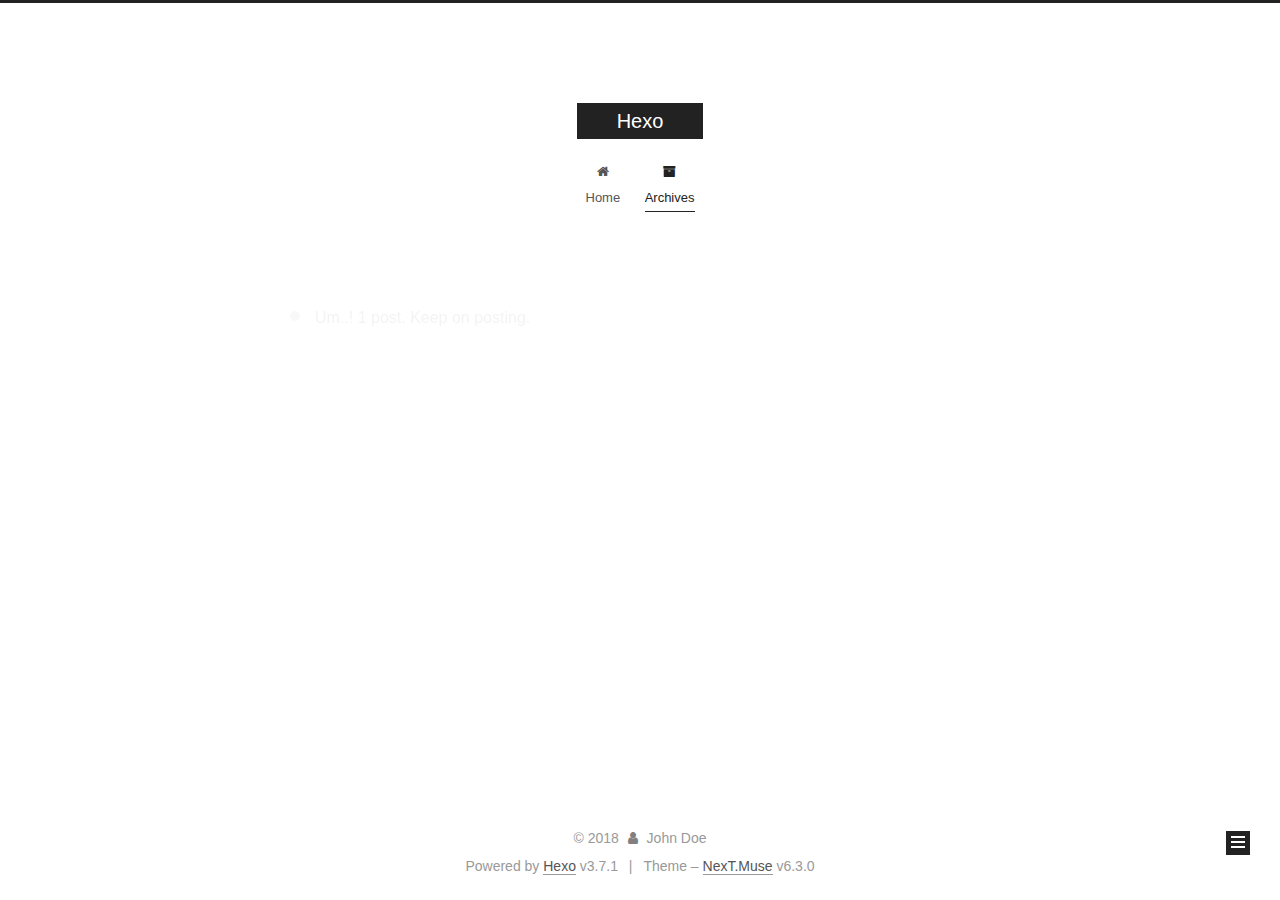
==== archives/index.html @ 9519daa1 "Site updated: 2018-08-04 12:37:20" ====
<!DOCTYPE html>












  


<html class="theme-next muse use-motion" lang="">
<head>
  <meta charset="UTF-8"/>
<meta http-equiv="X-UA-Compatible" content="IE=edge" />
<meta name="viewport" content="width=device-width, initial-scale=1, maximum-scale=2"/>
<meta name="theme-color" content="#222">












<meta http-equiv="Cache-Control" content="no-transform" />
<meta http-equiv="Cache-Control" content="no-siteapp" />






















<link href="/lib/font-awesome/css/font-awesome.min.css?v=4.6.2" rel="stylesheet" type="text/css" />

<link href="/css/main.css?v=6.3.0" rel="stylesheet" type="text/css" />


  <link rel="apple-touch-icon" sizes="180x180" href="/images/apple-touch-icon-next.png?v=6.3.0">


  <link rel="icon" type="image/png" sizes="32x32" href="/images/favicon-32x32-next.png?v=6.3.0">


  <link rel="icon" type="image/png" sizes="16x16" href="/images/favicon-16x16-next.png?v=6.3.0">


  <link rel="mask-icon" href="/images/logo.svg?v=6.3.0" color="#222">









<script type="text/javascript" id="hexo.configurations">
  var NexT = window.NexT || {};
  var CONFIG = {
    root: '/',
    scheme: 'Muse',
    version: '6.3.0',
    sidebar: {"position":"left","display":"post","offset":12,"b2t":false,"scrollpercent":false,"onmobile":false},
    fancybox: false,
    fastclick: false,
    lazyload: false,
    tabs: true,
    motion: {"enable":true,"async":false,"transition":{"post_block":"fadeIn","post_header":"slideDownIn","post_body":"slideDownIn","coll_header":"slideLeftIn","sidebar":"slideUpIn"}},
    algolia: {
      applicationID: '',
      apiKey: '',
      indexName: '',
      hits: {"per_page":10},
      labels: {"input_placeholder":"Search for Posts","hits_empty":"We didn't find any results for the search: ${query}","hits_stats":"${hits} results found in ${time} ms"}
    }
  };
</script>


  




  <meta property="og:type" content="website">
<meta property="og:title" content="Hexo">
<meta property="og:url" content="http://yoursite.com/archives/index.html">
<meta property="og:site_name" content="Hexo">
<meta property="og:locale" content="default">
<meta name="twitter:card" content="summary">
<meta name="twitter:title" content="Hexo">






  <link rel="canonical" href="http://yoursite.com/archives/"/>



<script type="text/javascript" id="page.configurations">
  CONFIG.page = {
    sidebar: "",
  };
</script>

  <title>Archive | Hexo</title>
  









  <noscript>
  <style type="text/css">
    .use-motion .motion-element,
    .use-motion .brand,
    .use-motion .menu-item,
    .sidebar-inner,
    .use-motion .post-block,
    .use-motion .pagination,
    .use-motion .comments,
    .use-motion .post-header,
    .use-motion .post-body,
    .use-motion .collection-title { opacity: initial; }

    .use-motion .logo,
    .use-motion .site-title,
    .use-motion .site-subtitle {
      opacity: initial;
      top: initial;
    }

    .use-motion {
      .logo-line-before i { left: initial; }
      .logo-line-after i { right: initial; }
    }
  </style>
</noscript>

</head>

<body itemscope itemtype="http://schema.org/WebPage" lang="default">

  
  
    
  

  <div class="container sidebar-position-left page-archive">
    <div class="headband"></div>

    <header id="header" class="header" itemscope itemtype="http://schema.org/WPHeader">
      <div class="header-inner"><div class="site-brand-wrapper">
  <div class="site-meta ">
    

    <div class="custom-logo-site-title">
      <a href="/" class="brand" rel="start">
        <span class="logo-line-before"><i></i></span>
        <span class="site-title">Hexo</span>
        <span class="logo-line-after"><i></i></span>
      </a>
    </div>
    
  </div>

  <div class="site-nav-toggle">
    <button aria-label="Toggle navigation bar">
      <span class="btn-bar"></span>
      <span class="btn-bar"></span>
      <span class="btn-bar"></span>
    </button>
  </div>
</div>



<nav class="site-nav">
  
    <ul id="menu" class="menu">
      
        
        
        
          
          <li class="menu-item menu-item-home">
    <a href="/" rel="section">
      <i class="menu-item-icon fa fa-fw fa-home"></i> <br />Home</a>
  </li>
        
        
        
          
          <li class="menu-item menu-item-archives menu-item-active">
    <a href="/archives/" rel="section">
      <i class="menu-item-icon fa fa-fw fa-archive"></i> <br />Archives</a>
  </li>

      
      
    </ul>
  

  
    

    
    
      
      
    
      
      
    
    

  


  

  
</nav>



  



</div>
    </header>

    


    <main id="main" class="main">
      <div class="main-inner">
        <div class="content-wrap">
          
          <div id="content" class="content">
            

  
  
  
  <div class="post-block archive">
    <div id="posts" class="posts-collapse">
      <span class="archive-move-on"></span>

      
      <span class="archive-page-counter">
        
        
        
          
        
        Um..! 1 post. Keep on posting.
      </span>
      

      

        
        
        

        
          
          <div class="collection-title">
            <h1 class="archive-year" id="archive-year-2018">2018</h1>
          </div>
        
        

        

  <article class="post post-type-normal" itemscope itemtype="http://schema.org/Article">
    <header class="post-header">

      <h2 class="post-title">
        
            <a class="post-title-link" href="/2018/08/04/hello-world/" itemprop="url">
              
                <span itemprop="name">Hello World</span>
              
            </a>
        
      </h2>

      <div class="post-meta">
        <time class="post-time" itemprop="dateCreated"
              datetime="2018-08-04T12:07:26+08:00"
              content="2018-08-04" >
          08-04
        </time>
      </div>

    </header>
  </article>



      

    </div>
  </div>
  
  
  

  



          </div>
          

        </div>
        
          
  
  <div class="sidebar-toggle">
    <div class="sidebar-toggle-line-wrap">
      <span class="sidebar-toggle-line sidebar-toggle-line-first"></span>
      <span class="sidebar-toggle-line sidebar-toggle-line-middle"></span>
      <span class="sidebar-toggle-line sidebar-toggle-line-last"></span>
    </div>
  </div>

  <aside id="sidebar" class="sidebar">
    
    <div class="sidebar-inner">

      

      

      <section class="site-overview-wrap sidebar-panel sidebar-panel-active">
        <div class="site-overview">
          <div class="site-author motion-element" itemprop="author" itemscope itemtype="http://schema.org/Person">
            
              <p class="site-author-name" itemprop="name">John Doe</p>
              <p class="site-description motion-element" itemprop="description"></p>
          </div>

          
            <nav class="site-state motion-element">
              
                <div class="site-state-item site-state-posts">
                
                  <a href="/archives/">
                
                    <span class="site-state-item-count">1</span>
                    <span class="site-state-item-name">posts</span>
                  </a>
                </div>
              

              

              
            </nav>
          

          

          

          
          

          
          

          
            
          
          

        </div>
      </section>

      

      

    </div>
  </aside>


        
      </div>
    </main>

    <footer id="footer" class="footer">
      <div class="footer-inner">
        <div class="copyright">&copy; <span itemprop="copyrightYear">2018</span>
  <span class="with-love" id="animate">
    <i class="fa fa-user"></i>
  </span>
  <span class="author" itemprop="copyrightHolder">John Doe</span>

  

  
</div>




  <div class="powered-by">Powered by <a class="theme-link" target="_blank" href="https://hexo.io">Hexo</a> v3.7.1</div>



  <span class="post-meta-divider">|</span>



  <div class="theme-info">Theme – <a class="theme-link" target="_blank" href="https://theme-next.org">NexT.Muse</a> v6.3.0</div>




        








        
      </div>
    </footer>

    
      <div class="back-to-top">
        <i class="fa fa-arrow-up"></i>
        
      </div>
    

    
	
    

    
  </div>

  

<script type="text/javascript">
  if (Object.prototype.toString.call(window.Promise) !== '[object Function]') {
    window.Promise = null;
  }
</script>


























  
  
    <script type="text/javascript" src="/lib/jquery/index.js?v=2.1.3"></script>
  

  
  
    <script type="text/javascript" src="/lib/velocity/velocity.min.js?v=1.2.1"></script>
  

  
  
    <script type="text/javascript" src="/lib/velocity/velocity.ui.min.js?v=1.2.1"></script>
  


  


  <script type="text/javascript" src="/js/src/utils.js?v=6.3.0"></script>

  <script type="text/javascript" src="/js/src/motion.js?v=6.3.0"></script>



  
  

  

  


  <script type="text/javascript" src="/js/src/bootstrap.js?v=6.3.0"></script>



  



  










  





  

  

  

  

  
  

  

  

  

  

  

</body>
</html>
---- css/main.css ----
/* normalize.css v3.0.2 | MIT License | git.io/normalize */
html {
  font-family: sans-serif; /* 1 */
  -ms-text-size-adjust: 100%; /* 2 */
  -webkit-text-size-adjust: 100%; /* 2 */
}
body {
  margin: 0;
}
article,
aside,
details,
figcaption,
figure,
footer,
header,
hgroup,
main,
menu,
nav,
section,
summary {
  display: block;
}
audio,
canvas,
progress,
video {
  display: inline-block; /* 1 */
  vertical-align: baseline; /* 2 */
}
audio:not([controls]) {
  display: none;
  height: 0;
}
[hidden],
template {
  display: none;
}
a {
  background-color: transparent;
}
a:active,
a:hover {
  outline: 0;
}
abbr[title] {
  border-bottom: 1px dotted;
}
b,
strong {
  font-weight: bold;
}
dfn {
  font-style: italic;
}
h1 {
  font-size: 2em;
  margin: 0.67em 0;
}
mark {
  background: #ff0;
  color: #000;
}
small {
  font-size: 80%;
}
sub,
sup {
  font-size: 75%;
  line-height: 0;
  position: relative;
  vertical-align: baseline;
}
sup {
  top: -0.5em;
}
sub {
  bottom: -0.25em;
}
img {
  border: 0;
}
svg:not(:root) {
  overflow: hidden;
}
figure {
  margin: 1em 40px;
}
hr {
  -moz-box-sizing: content-box;
  box-sizing: content-box;
  height: 0;
}
pre {
  overflow: auto;
}
code,
kbd,
pre,
samp {
  font-family: monospace, monospace;
  font-size: 1em;
}
button,
input,
optgroup,
select,
textarea {
  color: inherit; /* 1 */
  font: inherit; /* 2 */
  margin: 0; /* 3 */
}
button {
  overflow: visible;
}
button,
select {
  text-transform: none;
}
button,
html input[type="button"],
input[type="reset"],
input[type="submit"] {
  -webkit-appearance: button; /* 2 */
  cursor: pointer; /* 3 */
}
button[disabled],
html input[disabled] {
  cursor: default;
}
button::-moz-focus-inner,
input::-moz-focus-inner {
  border: 0;
  padding: 0;
}
input {
  line-height: normal;
}
input[type="checkbox"],
input[type="radio"] {
  box-sizing: border-box; /* 1 */
  padding: 0; /* 2 */
}
input[type="number"]::-webkit-inner-spin-button,
input[type="number"]::-webkit-outer-spin-button {
  height: auto;
}
input[type="search"] {
  -webkit-appearance: textfield; /* 1 */
  -moz-box-sizing: content-box;
  -webkit-box-sizing: content-box; /* 2 */
  box-sizing: content-box;
}
input[type="search"]::-webkit-search-cancel-button,
input[type="search"]::-webkit-search-decoration {
  -webkit-appearance: none;
}
fieldset {
  border: 1px solid #c0c0c0;
  margin: 0 2px;
  padding: 0.35em 0.625em 0.75em;
}
legend {
  border: 0; /* 1 */
  padding: 0; /* 2 */
}
textarea {
  overflow: auto;
}
optgroup {
  font-weight: bold;
}
table {
  border-collapse: collapse;
  border-spacing: 0;
}
td,
th {
  padding: 0;
}
::selection {
  background: #262a30;
  color: #fff;
}
body {
  position: relative;
  font-family: 'Lato', "PingFang SC", "Microsoft YaHei", sans-serif;
  font-size: 14px;
  line-height: 2;
  color: #555;
  background: #fff;
}
@media (max-width: 767px) {
  body {
    padding-right: 0 !important;
  }
}
@media (min-width: 768px) and (max-width: 991px) {
  body {
    padding-right: 0 !important;
  }
}
@media (min-width: 1200px) {
  body {
    font-size: 16px;
  }
}
h1,
h2,
h3,
h4,
h5,
h6 {
  margin: 0;
  padding: 0;
  font-weight: bold;
  line-height: 1.5;
  font-family: 'Lato', "PingFang SC", "Microsoft YaHei", sans-serif;
}
h1,
h2,
h3,
h4,
h5,
h6 {
  margin: 20px 0 15px;
}
h1 {
  font-size: 22px;
}
@media (max-width: 767px) {
  h1 {
    font-size: 18px;
  }
}
h2 {
  font-size: 20px;
}
@media (max-width: 767px) {
  h2 {
    font-size: 16px;
  }
}
h3 {
  font-size: 18px;
}
@media (max-width: 767px) {
  h3 {
    font-size: 14px;
  }
}
h4 {
  font-size: 16px;
}
@media (max-width: 767px) {
  h4 {
    font-size: 12px;
  }
}
h5 {
  font-size: 14px;
}
@media (max-width: 767px) {
  h5 {
    font-size: 10px;
  }
}
h6 {
  font-size: 12px;
}
@media (max-width: 767px) {
  h6 {
    font-size: 8px;
  }
}
p {
  margin: 0 0 20px 0;
}
a {
  color: #555;
  text-decoration: none;
  outline: none;
  border-bottom: 1px solid #999;
  word-wrap: break-word;
}
a:hover {
  color: #222;
  border-bottom-color: #222;
}
blockquote {
  margin: 0;
  padding: 0;
}
img {
  display: block;
  margin: auto;
  max-width: 100%;
  height: auto;
}
hr {
  margin: 40px 0;
  height: 3px;
  border: none;
  background-color: #ddd;
  background-image: repeating-linear-gradient(-45deg, #fff, #fff 4px, transparent 4px, transparent 8px);
}
blockquote {
  padding: 0 15px;
  color: #666;
  border-left: 4px solid #ddd;
}
blockquote cite::before {
  content: "-";
  padding: 0 5px;
}
dt {
  font-weight: 700;
}
dd {
  margin: 0;
  padding: 0;
}
kbd {
  border: 1px solid #ccc;
  border-radius: 0.2em;
  box-shadow: 0.1em 0.1em 0.2em rgba(0,0,0,0.1);
  background-color: #f9f9f9;
  font-family: inherit;
  background-image: -webkit-linear-gradient(top, #eee, #fff, #eee);
  padding: 0.1em 0.3em;
  white-space: nowrap;
}
.text-left {
  text-align: left;
}
.text-center {
  text-align: center;
}
.text-right {
  text-align: right;
}
.text-justify {
  text-align: justify;
}
.text-nowrap {
  white-space: nowrap;
}
.text-lowercase {
  text-transform: lowercase;
}
.text-uppercase {
  text-transform: uppercase;
}
.text-capitalize {
  text-transform: capitalize;
}
.center-block {
  display: block;
  margin-left: auto;
  margin-right: auto;
}
.clearfix:before,
.clearfix:after {
  content: " ";
  display: table;
}
.clearfix:after {
  clear: both;
}
.pullquote {
  width: 45%;
}
.pullquote.left {
  float: left;
  margin-left: 5px;
  margin-right: 10px;
}
.pullquote.right {
  float: right;
  margin-left: 10px;
  margin-right: 5px;
}
.affix.affix.affix {
  position: fixed;
}
.translation {
  margin-top: -20px;
  font-size: 14px;
  color: #999;
}
.scrollbar-measure {
  width: 100px;
  height: 100px;
  overflow: scroll;
  position: absolute;
  top: -9999px;
}
.use-motion .motion-element {
  opacity: 0;
}
table {
  margin: 20px 0;
  width: 100%;
  border-collapse: collapse;
  border-spacing: 0;
  border: 1px solid #ddd;
  font-size: 14px;
  word-wrap: break-all;
}
table>tbody>tr:nth-of-type(odd) {
  background-color: #f9f9f9;
}
table>tbody>tr:hover {
  background-color: #f5f5f5;
}
caption,
th,
td {
  padding: 8px;
  text-align: left;
  vertical-align: middle;
  font-weight: normal;
}
th,
td {
  border-bottom: 3px solid #ddd;
  border-right: 1px solid #eee;
}
th {
  padding-bottom: 10px;
  font-weight: 700;
}
td {
  border-bottom-width: 1px;
}
html,
body {
  height: 100%;
}
.container {
  position: relative;
  min-height: 100%;
}
.header-inner {
  margin: 0 auto;
  padding: 100px 0 70px;
  width: 700px;
}
@media (min-width: 1200px) {
  .container .header-inner {
    width: 800px;
  }
}
@media (min-width: 1600px) {
  .container .header-inner {
    width: 900px;
  }
}
.main {
  padding-bottom: 150px;
}
.main-inner {
  margin: 0 auto;
  width: 700px;
}
@media (min-width: 1200px) {
  .container .main-inner {
    width: 800px;
  }
}
@media (min-width: 1600px) {
  .container .main-inner {
    width: 900px;
  }
}
.footer {
  position: absolute;
  left: 0;
  bottom: 0;
  width: 100%;
  min-height: 50px;
}
.footer-inner {
  box-sizing: border-box;
  margin: 20px auto;
  width: 700px;
}
@media (min-width: 1200px) {
  .container .footer-inner {
    width: 800px;
  }
}
@media (min-width: 1600px) {
  .container .footer-inner {
    width: 900px;
  }
}
pre,
.highlight {
  overflow: auto;
  margin: 20px 0;
  padding: 0;
  font-size: 14px;
  color: #4d4d4c;
  background: #f7f7f7;
  line-height: 1.6;
}
pre,
code {
  font-family: consolas, Menlo, "PingFang SC", "Microsoft YaHei", monospace;
}
code {
  padding: 2px 4px;
  word-wrap: break-word;
  color: #555;
  background: #eee;
  border-radius: 3px;
  font-size: 14px;
}
pre {
  padding: 10px;
}
pre code {
  padding: 0;
  color: #4d4d4c;
  background: none;
  text-shadow: none;
}
.highlight {
  border-radius: 1px;
}
.highlight pre {
  border: none;
  margin: 0;
  padding: 10px 0;
}
.highlight table {
  margin: 0;
  width: auto;
  border: none;
}
.highlight td {
  border: none;
  padding: 0;
}
.highlight figcaption {
  font-size: 1em;
  color: #4d4d4c;
  line-height: 1em;
  margin-bottom: 1em;
  margin: 0em;
  padding: 0.5em;
  background: #eee;
  border-bottom: 1px solid #e9e9e9;
}
.highlight figcaption:before,
.highlight figcaption:after {
  content: " ";
  display: table;
}
.highlight figcaption:after {
  clear: both;
}
.highlight figcaption a {
  float: right;
  color: #4d4d4c;
}
.highlight figcaption a:hover {
  border-bottom-color: #4d4d4c;
}
.highlight .gutter pre {
  padding-left: 10px;
  padding-right: 10px;
  color: #869194;
  text-align: right;
  background-color: #eff2f3;
}
.highlight .code pre {
  width: 100%;
  padding-left: 10px;
  padding-right: 10px;
  background-color: #f7f7f7;
}
.highlight .line {
  height: 20px;
}
.gutter {
  -webkit-user-select: none;
  -moz-user-select: none;
  -ms-user-select: none;
  user-select: none;
}
.gist table {
  width: auto;
}
.gist table td {
  border: none;
}
pre .deletion {
  background: #fdd;
}
pre .addition {
  background: #dfd;
}
pre .meta {
  color: #8959a8;
}
pre .comment {
  color: #8e908c;
}
pre .variable,
pre .attribute,
pre .tag,
pre .regexp,
pre .ruby .constant,
pre .xml .tag .title,
pre .xml .pi,
pre .xml .doctype,
pre .html .doctype,
pre .css .id,
pre .css .class,
pre .css .pseudo {
  color: #c82829;
}
pre .number,
pre .preprocessor,
pre .built_in,
pre .literal,
pre .params,
pre .constant,
pre .command {
  color: #f5871f;
}
pre .ruby .class .title,
pre .css .rules .attribute,
pre .string,
pre .value,
pre .inheritance,
pre .header,
pre .ruby .symbol,
pre .xml .cdata,
pre .special,
pre .number,
pre .formula {
  color: #718c00;
}
pre .title,
pre .css .hexcolor {
  color: #3e999f;
}
pre .function,
pre .python .decorator,
pre .python .title,
pre .ruby .function .title,
pre .ruby .title .keyword,
pre .perl .sub,
pre .javascript .title,
pre .coffeescript .title {
  color: #4271ae;
}
pre .keyword,
pre .javascript .function {
  color: #8959a8;
}
.posts-expand .post-body img.full-image {
  border: none;
}
.blockquote-center,
.page-home .post-type-quote blockquote,
.page-post-detail .post-type-quote blockquote {
  position: relative;
  margin: 40px 0;
  padding: 0;
  border-left: none;
  text-align: center;
}
.blockquote-center::before,
.page-home .post-type-quote blockquote::before,
.page-post-detail .post-type-quote blockquote::before,
.blockquote-center::after,
.page-home .post-type-quote blockquote::after,
.page-post-detail .post-type-quote blockquote::after {
  position: absolute;
  content: ' ';
  display: block;
  width: 100%;
  height: 24px;
  opacity: 0.2;
  background-repeat: no-repeat;
  background-position: 0 -6px;
  background-size: 22px 22px;
}
.blockquote-center::before,
.page-home .post-type-quote blockquote::before,
.page-post-detail .post-type-quote blockquote::before {
  top: -20px;
  background-image: url("../images/quote-l.svg");
  border-top: 1px solid #ccc;
}
.blockquote-center::after,
.page-home .post-type-quote blockquote::after,
.page-post-detail .post-type-quote blockquote::after {
  bottom: -20px;
  background-image: url("../images/quote-r.svg");
  border-bottom: 1px solid #ccc;
  background-position: 100% 8px;
}
.blockquote-center p,
.page-home .post-type-quote blockquote p,
.page-post-detail .post-type-quote blockquote p,
.blockquote-center div,
.page-home .post-type-quote blockquote div,
.page-post-detail .post-type-quote blockquote div {
  text-align: center;
}
.post .post-body .group-picture img {
  box-sizing: border-box;
  padding: 0 3px;
  border: none;
}
.post .group-picture-row {
  overflow: hidden;
  margin-top: 6px;
}
.post .group-picture-row:first-child {
  margin-top: 0;
}
.post .group-picture-column {
  float: left;
}
.page-post-detail .post-body .group-picture-column {
  float: none;
  margin-top: 10px;
  width: auto !important;
}
.page-post-detail .post-body .group-picture-column img {
  margin: 0 auto;
}
.page-archive .group-picture-container {
  overflow: hidden;
}
.page-archive .group-picture-row {
  float: left;
}
.page-archive .group-picture-row:first-child {
  margin-top: 6px;
}
.page-archive .group-picture-column {
  max-width: 150px;
  max-height: 150px;
}
.post-body .note {
  position: relative;
  padding: 15px;
  margin-bottom: 20px;
  border: 1px solid #eee;
  border-left-width: 5px;
  border-radius: 3px;
}
.post-body .note h2,
.post-body .note h3,
.post-body .note h4,
.post-body .note h5,
.post-body .note h6 {
  margin-top: 0;
  margin-bottom: 0;
  border-bottom: initial;
  padding-top: 0 !important;
}
.post-body .note p:first-child,
.post-body .note ul:first-child,
.post-body .note ol:first-child,
.post-body .note table:first-child,
.post-body .note pre:first-child,
.post-body .note blockquote:first-child {
  margin-top: 0;
}
.post-body .note p:last-child,
.post-body .note ul:last-child,
.post-body .note ol:last-child,
.post-body .note table:last-child,
.post-body .note pre:last-child,
.post-body .note blockquote:last-child {
  margin-bottom: 0;
}
.post-body .note.default {
  border-left-color: #777;
}
.post-body .note.default h2,
.post-body .note.default h3,
.post-body .note.default h4,
.post-body .note.default h5,
.post-body .note.default h6 {
  color: #777;
}
.post-body .note.primary {
  border-left-color: #6f42c1;
}
.post-body .note.primary h2,
.post-body .note.primary h3,
.post-body .note.primary h4,
.post-body .note.primary h5,
.post-body .note.primary h6 {
  color: #6f42c1;
}
.post-body .note.info {
  border-left-color: #428bca;
}
.post-body .note.info h2,
.post-body .note.info h3,
.post-body .note.info h4,
.post-body .note.info h5,
.post-body .note.info h6 {
  color: #428bca;
}
.post-body .note.success {
  border-left-color: #5cb85c;
}
.post-body .note.success h2,
.post-body .note.success h3,
.post-body .note.success h4,
.post-body .note.success h5,
.post-body .note.success h6 {
  color: #5cb85c;
}
.post-body .note.warning {
  border-left-color: #f0ad4e;
}
.post-body .note.warning h2,
.post-body .note.warning h3,
.post-body .note.warning h4,
.post-body .note.warning h5,
.post-body .note.warning h6 {
  color: #f0ad4e;
}
.post-body .note.danger {
  border-left-color: #d9534f;
}
.post-body .note.danger h2,
.post-body .note.danger h3,
.post-body .note.danger h4,
.post-body .note.danger h5,
.post-body .note.danger h6 {
  color: #d9534f;
}
.post-body .label {
  display: inline;
  padding: 0 2px;
  white-space: nowrap;
}
.post-body .label.default {
  background-color: #f0f0f0;
}
.post-body .label.primary {
  background-color: #efe6f7;
}
.post-body .label.info {
  background-color: #e5f2f8;
}
.post-body .label.success {
  background-color: #e7f4e9;
}
.post-body .label.warning {
  background-color: #fcf6e1;
}
.post-body .label.danger {
  background-color: #fae8eb;
}
.post-body .tabs {
  position: relative;
  display: block;
  margin-bottom: 20px;
  padding-top: 10px;
}
.post-body .tabs ul.nav-tabs {
  margin: 0;
  padding: 0;
  display: flex;
  margin-bottom: -1px;
}
@media (max-width: 413px) {
  .post-body .tabs ul.nav-tabs {
    display: block;
    margin-bottom: 5px;
  }
}
.post-body .tabs ul.nav-tabs li.tab {
  list-style-type: none !important;
  margin: 0 0.25em 0 0;
  border-top: 3px solid transparent;
  border-left: 1px solid transparent;
  border-right: 1px solid transparent;
}
@media (max-width: 413px) {
  .post-body .tabs ul.nav-tabs li.tab {
    margin: initial;
    border-top: 1px solid transparent;
    border-left: 3px solid transparent;
    border-right: 1px solid transparent;
    border-bottom: 1px solid transparent;
  }
}
.post-body .tabs ul.nav-tabs li.tab a {
  outline: 0;
  border-bottom: initial;
  display: block;
  line-height: 1.8em;
  padding: 0.25em 0.75em;
  transition-duration: 0.2s;
  transition-timing-function: ease-out;
  transition-delay: 0s;
}
.post-body .tabs ul.nav-tabs li.tab a i {
  width: 1.285714285714286em;
}
.post-body .tabs ul.nav-tabs li.tab.active {
  border-top: 3px solid #fc6423;
  border-left: 1px solid #ddd;
  border-right: 1px solid #ddd;
  background-color: #fff;
}
@media (max-width: 413px) {
  .post-body .tabs ul.nav-tabs li.tab.active {
    border-top: 1px solid #ddd;
    border-left: 3px solid #fc6423;
    border-right: 1px solid #ddd;
    border-bottom: 1px solid #ddd;
  }
}
.post-body .tabs ul.nav-tabs li.tab.active a {
  cursor: default;
  color: #555;
}
.post-body .tabs .tab-content {
  background-color: #fff;
}
.post-body .tabs .tab-content .tab-pane {
  border: 1px solid #ddd;
  padding: 20px 20px 0 20px;
}
.post-body .tabs .tab-content .tab-pane:not(.active) {
  display: none !important;
}
.post-body .tabs .tab-content .tab-pane.active {
  display: block !important;
}
.btn {
  display: inline-block;
  padding: 0 20px;
  font-size: 14px;
  color: #fff;
  background: #222;
  border: 2px solid #222;
  text-decoration: none;
  border-radius: 0;
  transition-property: background-color;
  transition-duration: 0.2s;
  transition-timing-function: ease-in-out;
  transition-delay: 0s;
  line-height: 2;
}
.btn:hover {
  border-color: #222;
  color: #222;
  background: #fff;
}
.btn +.btn {
  margin: 0 0 8px 8px;
}
.btn .fa-fw {
  width: 1.285714285714286em;
  text-align: left;
}
.btn-bar {
  display: block;
  width: 22px;
  height: 2px;
  background: #555;
  border-radius: 1px;
}
.btn-bar+.btn-bar {
  margin-top: 4px;
}
.pagination {
  margin: 120px 0 40px;
  text-align: center;
  border-top: 1px solid #eee;
}
.page-number-basic,
.pagination .prev,
.pagination .next,
.pagination .page-number,
.pagination .space {
  display: inline-block;
  position: relative;
  top: -1px;
  margin: 0 10px;
  padding: 0 11px;
}
@media (max-width: 767px) {
  .page-number-basic,
  .pagination .prev,
  .pagination .next,
  .pagination .page-number,
  .pagination .space {
    margin: 0 5px;
  }
}
.pagination .prev,
.pagination .next,
.pagination .page-number {
  border-bottom: 0;
  border-top: 1px solid #eee;
  transition-property: border-color;
  transition-duration: 0.2s;
  transition-timing-function: ease-in-out;
  transition-delay: 0s;
}
.pagination .prev:hover,
.pagination .next:hover,
.pagination .page-number:hover {
  border-top-color: #222;
}
.pagination .space {
  padding: 0;
  margin: 0;
}
.pagination .prev {
  margin-left: 0;
}
.pagination .next {
  margin-right: 0;
}
.pagination .page-number.current {
  color: #fff;
  background: #ccc;
  border-top-color: #ccc;
}
@media (max-width: 767px) {
  .pagination {
    border-top: none;
  }
  .pagination .prev,
  .pagination .next,
  .pagination .page-number {
    margin-bottom: 10px;
    border-top: 0;
    border-bottom: 1px solid #eee;
    padding: 0 10px;
  }
  .pagination .prev:hover,
  .pagination .next:hover,
  .pagination .page-number:hover {
    border-bottom-color: #222;
  }
}
.comments {
  margin: 60px 20px 0;
}
.tag-cloud {
  text-align: center;
}
.tag-cloud a {
  display: inline-block;
  margin: 10px;
}
.back-to-top {
  box-sizing: border-box;
  position: fixed;
  bottom: -100px;
  right: 30px;
  z-index: 1050;
  padding: 0 6px;
  width: 24px;
  background: #222;
  font-size: 12px;
  opacity: 1;
  color: #fff;
  cursor: pointer;
  text-align: center;
  -webkit-transform: translateZ(0);
  transition-property: bottom;
  transition-duration: 0.2s;
  transition-timing-function: ease-in-out;
  transition-delay: 0s;
}
@media (min-width: 768px) and (max-width: 991px) {
  .back-to-top {
    display: none !important;
  }
}
@media (max-width: 767px) {
  .back-to-top {
    display: none !important;
  }
}
.back-to-top.back-to-top-on {
  bottom: 19px;
}
.header {
  background: transparent;
}
.header-inner {
  position: relative;
}
.headband {
  height: 3px;
  background: #222;
}
.site-meta {
  margin: 0;
  text-align: center;
}
@media (max-width: 767px) {
  .site-meta {
    text-align: center;
  }
}
.brand {
  position: relative;
  display: inline-block;
  padding: 0 40px;
  color: #fff;
  background: #222;
  border-bottom: none;
}
.brand:hover {
  color: #fff;
}
.logo {
  display: inline-block;
  margin-right: 5px;
  line-height: 36px;
  vertical-align: top;
}
.site-title {
  display: inline-block;
  vertical-align: top;
  line-height: 36px;
  font-size: 20px;
  font-weight: normal;
  font-family: 'Lato', "PingFang SC", "Microsoft YaHei", sans-serif;
}
.site-subtitle {
  margin-top: 10px;
  font-size: 13px;
  color: #999;
}
.use-motion .brand {
  opacity: 0;
}
.use-motion .logo,
.use-motion .site-title,
.use-motion .site-subtitle {
  opacity: 0;
  position: relative;
  top: -10px;
}
.site-nav-toggle {
  display: none;
  position: absolute;
  top: 10px;
  left: 10px;
}
@media (max-width: 767px) {
  .site-nav-toggle {
    display: block;
  }
}
.site-nav-toggle button {
  margin-top: 2px;
  padding: 9px 10px;
  background: transparent;
  border: none;
}
@media (max-width: 767px) {
  .site-nav {
    display: none;
    margin: 0 -10px;
    padding: 0 10px;
    clear: both;
    border-top: 1px solid #ddd;
  }
}
@media (min-width: 768px) and (max-width: 991px) {
  .site-nav {
    display: block !important;
  }
}
@media (min-width: 992px) {
  .site-nav {
    display: block !important;
  }
}
.menu {
  margin-top: 20px;
  padding-left: 0;
  text-align: center;
}
.menu .menu-item {
  display: inline-block;
  margin: 0 10px;
  list-style: none;
}
@media screen and (max-width: 767px) {
  .menu .menu-item {
    margin-top: 10px;
  }
}
.menu .menu-item a {
  display: block;
  font-size: 13px;
  line-height: inherit;
  border-bottom: 1px solid transparent;
  transition-property: border-color;
  transition-duration: 0.2s;
  transition-timing-function: ease-in-out;
  transition-delay: 0s;
}
.menu .menu-item a:hover {
  border-bottom-color: #222;
}
.menu .menu-item .fa {
  margin-right: 5px;
}
.use-motion .menu-item {
  opacity: 0;
}
.post-body {
  font-family: 'Lato', "PingFang SC", "Microsoft YaHei", sans-serif;
}
@media (max-width: 767px) {
  .post-body {
    word-break: break-word;
  }
}
.post-body .fancybox img {
  display: block !important;
  margin: 0 auto;
  cursor: pointer;
  cursor: zoom-in;
  cursor: -webkit-zoom-in;
}
.post-body .image-caption,
.post-body .figure .caption {
  margin: -20px auto 15px;
  text-align: center;
  font-size: 14px;
  color: #999;
  font-weight: bold;
  line-height: 1;
}
.post-sticky-flag {
  display: inline-block;
  font-size: 16px;
  -ms-transform: rotate(30deg);
  -webkit-transform: rotate(30deg);
  -moz-transform: rotate(30deg);
  -ms-transform: rotate(30deg);
  -o-transform: rotate(30deg);
  transform: rotate(30deg);
}
.use-motion .post-block,
.use-motion .pagination,
.use-motion .comments {
  opacity: 0;
}
.use-motion .post-header {
  opacity: 0;
}
.use-motion .post-body {
  opacity: 0;
}
.use-motion .collection-title {
  opacity: 0;
}
.posts-expand {
  padding-top: 40px;
}
@media (max-width: 767px) {
  .posts-expand {
    margin: 0 20px;
  }
  .post-body pre .gutter pre {
    padding-right: 10px;
  }
  .post-body .highlight {
    margin-left: 0px;
    margin-right: 0px;
    padding: 0;
  }
  .post-body .highlight .gutter pre {
    padding-right: 10px;
  }
}
@media (min-width: 992px) {
  .posts-expand .post-body {
    text-align: justify;
  }
}
.posts-expand .post-body h2,
.posts-expand .post-body h3,
.posts-expand .post-body h4,
.posts-expand .post-body h5,
.posts-expand .post-body h6 {
  padding-top: 10px;
}
.posts-expand .post-body h2 .header-anchor,
.posts-expand .post-body h3 .header-anchor,
.posts-expand .post-body h4 .header-anchor,
.posts-expand .post-body h5 .header-anchor,
.posts-expand .post-body h6 .header-anchor {
  float: right;
  margin-left: 10px;
  color: #ccc;
  border-bottom-style: none;
  visibility: hidden;
}
.posts-expand .post-body h2 .header-anchor:hover,
.posts-expand .post-body h3 .header-anchor:hover,
.posts-expand .post-body h4 .header-anchor:hover,
.posts-expand .post-body h5 .header-anchor:hover,
.posts-expand .post-body h6 .header-anchor:hover {
  color: inherit;
}
.posts-expand .post-body h2:hover .header-anchor,
.posts-expand .post-body h3:hover .header-anchor,
.posts-expand .post-body h4:hover .header-anchor,
.posts-expand .post-body h5:hover .header-anchor,
.posts-expand .post-body h6:hover .header-anchor {
  visibility: visible;
}
.posts-expand .post-body ul li {
  list-style: circle;
}
.posts-expand .post-body img {
  box-sizing: border-box;
  margin: auto;
  padding: 3px;
  border: 1px solid #ddd;
}
.posts-expand .post-body .fancybox img {
  margin: 0 auto 25px;
}
.posts-expand .post-body img {
  margin: 0 auto 25px;
}
@media (max-width: 767px) {
  .posts-collapse {
    margin: 0 20px;
  }
  .posts-collapse .post-title,
  .posts-collapse .post-meta {
    display: block;
    width: auto;
    text-align: left;
  }
}
.posts-collapse {
  position: relative;
  z-index: 1010;
  margin-left: 55px;
}
.posts-collapse::after {
  content: " ";
  position: absolute;
  top: 20px;
  left: 0;
  margin-left: -2px;
  width: 4px;
  height: 100%;
  background: #f5f5f5;
  z-index: -1;
}
@media (max-width: 767px) {
  .posts-collapse {
    margin: 0 20px;
  }
}
.posts-collapse .collection-title {
  position: relative;
  margin: 60px 0;
}
.posts-collapse .collection-title h1,
.posts-collapse .collection-title h2 {
  margin-left: 20px;
}
.posts-collapse .collection-title small {
  color: #bbb;
  margin-left: 5px;
}
.posts-collapse .collection-title::before {
  content: " ";
  position: absolute;
  left: 0;
  top: 50%;
  margin-left: -4px;
  margin-top: -4px;
  width: 8px;
  height: 8px;
  background: #bbb;
  border-radius: 50%;
}
.posts-collapse .post {
  margin: 30px 0;
}
.posts-collapse .post-header {
  position: relative;
  transition-duration: 0.2s;
  transition-timing-function: ease-in-out;
  transition-delay: 0s;
  transition-property: border;
  border-bottom: 1px dashed #ccc;
}
.posts-collapse .post-header::before {
  content: " ";
  position: absolute;
  left: 0;
  top: 12px;
  width: 6px;
  height: 6px;
  margin-left: -4px;
  background: #bbb;
  border-radius: 50%;
  border: 1px solid #fff;
  transition-duration: 0.2s;
  transition-timing-function: ease-in-out;
  transition-delay: 0s;
  transition-property: background;
}
.posts-collapse .post-header:hover {
  border-bottom-color: #666;
}
.posts-collapse .post-header:hover::before {
  background: #222;
}
.posts-collapse .post-meta {
  position: absolute;
  font-size: 12px;
  left: 20px;
  top: 5px;
}
.posts-collapse .post-comments-count {
  display: none;
}
.posts-collapse .post-title {
  margin-left: 60px;
  font-size: 16px;
  font-weight: normal;
  line-height: inherit;
}
.posts-collapse .post-title::after {
  margin-left: 3px;
  opacity: 0.6;
}
.posts-collapse .post-title a {
  color: #666;
  border-bottom: none;
}
.page-home .post-type-quote .post-header,
.page-post-detail .post-type-quote .post-header,
.page-home .post-type-quote .post-tags,
.page-post-detail .post-type-quote .post-tags {
  display: none;
}
.posts-expand .post-title {
  text-align: center;
  word-break: break-word;
  font-weight: 400;
}
.posts-expand .post-title-link {
  display: inline-block;
  position: relative;
  color: #555;
  border-bottom: none;
  line-height: 1.2;
  vertical-align: top;
}
.posts-expand .post-title-link::before {
  content: "";
  position: absolute;
  width: 100%;
  height: 2px;
  bottom: 0;
  left: 0;
  background-color: #000;
  visibility: hidden;
  -webkit-transform: scaleX(0);
  -moz-transform: scaleX(0);
  -ms-transform: scaleX(0);
  -o-transform: scaleX(0);
  transform: scaleX(0);
  transition-duration: 0.2s;
  transition-timing-function: ease-in-out;
  transition-delay: 0s;
}
.posts-expand .post-title-link:hover::before {
  visibility: visible;
  -webkit-transform: scaleX(1);
  -moz-transform: scaleX(1);
  -ms-transform: scaleX(1);
  -o-transform: scaleX(1);
  transform: scaleX(1);
}
.posts-expand .post-title-link .fa {
  font-size: 16px;
}
.posts-expand .post-meta {
  margin: 3px 0 60px 0;
  color: #999;
  font-family: 'Lato', "PingFang SC", "Microsoft YaHei", sans-serif;
  font-size: 12px;
  text-align: center;
}
.posts-expand .post-meta .post-category-list {
  display: inline-block;
  margin: 0;
  padding: 3px;
}
.posts-expand .post-meta .post-category-list-link {
  color: #999;
}
.posts-expand .post-meta .post-description {
  font-size: 14px;
  margin-top: 2px;
}
.posts-expand .post-meta time {
  border-bottom: 1px dashed #999;
  cursor: help;
}
.post-meta-divider {
  margin: 0 0.5em;
}
.post-meta-item-icon {
  margin-right: 3px;
}
@media (min-width: 768px) and (max-width: 991px) {
  .post-meta-item-icon {
    display: inline-block;
  }
}
@media (max-width: 767px) {
  .post-meta-item-icon {
    display: inline-block;
  }
}
@media (min-width: 768px) and (max-width: 991px) {
  .post-meta-item-text {
    display: none;
  }
}
@media (max-width: 767px) {
  .post-meta-item-text {
    display: none;
  }
}
.post-button {
  margin-top: 40px;
}
.posts-expand .post-tags {
  margin-top: 40px;
  text-align: center;
}
.posts-expand .post-tags a {
  display: inline-block;
  margin-right: 10px;
  font-size: 13px;
}
.post-nav {
  display: table;
  margin-top: 15px;
  width: 100%;
  border-top: 1px solid #eee;
}
.post-nav-divider {
  display: table-cell;
  width: 10%;
}
.post-nav-item {
  display: table-cell;
  padding: 10px 0 0 0;
  width: 45%;
  vertical-align: top;
}
.post-nav-item a {
  position: relative;
  display: block;
  line-height: 25px;
  font-size: 14px;
  color: #555;
  border-bottom: none;
}
.post-nav-item a:hover {
  color: #222;
  border-bottom: none;
}
.post-nav-item a:active {
  top: 2px;
}
.post-nav-item .fa {
  position: absolute;
  top: 8px;
  left: 0;
  font-size: 12px;
}
.post-nav-next a {
  padding-left: 15px;
}
.post-nav-prev {
  text-align: right;
}
.post-nav-prev a {
  padding-right: 15px;
}
.post-nav-prev .fa {
  right: 0;
  left: auto;
}
.posts-expand .post-eof {
  display: block;
  margin: 80px auto 60px;
  width: 8%;
  height: 1px;
  background: #ccc;
  text-align: center;
}
.post:last-child .post-eof.post-eof.post-eof {
  display: none;
}
.post-gallery {
  display: table;
  table-layout: fixed;
  width: 100%;
  border-collapse: separate;
}
.post-gallery-row {
  display: table-row;
}
.post-gallery .post-gallery-img {
  display: table-cell;
  text-align: center;
  vertical-align: middle;
  border: none;
}
.post-gallery .post-gallery-img img {
  max-width: 100%;
  max-height: 100%;
  border: none;
}
.fancybox-close,
.fancybox-close:hover {
  border: none;
}
.rtl.post-body p,
.rtl.post-body a,
.rtl.post-body h1,
.rtl.post-body h2,
.rtl.post-body h3,
.rtl.post-body h4,
.rtl.post-body h5,
.rtl.post-body h6,
.rtl.post-body li,
.rtl.post-body ul,
.rtl.post-body ol {
  direction: rtl;
  font-family: UKIJ Ekran;
}
.rtl.post-title {
  font-family: UKIJ Ekran;
}
.sidebar {
  position: fixed;
  right: 0;
  top: 0;
  bottom: 0;
  width: 0;
  z-index: 1040;
  box-shadow: inset 0 2px 6px #000;
  background: #222;
  -webkit-transform: translateZ(0);
}
.sidebar a,
.sidebar .exturl {
  color: #999;
  border-bottom-color: #555;
}
.sidebar a:hover,
.sidebar .exturl:hover {
  color: #eee;
}
@media (min-width: 768px) and (max-width: 991px) {
  .sidebar {
    display: none !important;
  }
}
@media (max-width: 767px) {
  .sidebar {
    display: none !important;
  }
}
.sidebar-inner {
  position: relative;
  padding: 20px 10px;
  color: #999;
  text-align: center;
}
.site-overview-wrap {
  overflow: hidden;
}
.site-overview {
  overflow-y: auto;
  overflow-x: hidden;
}
.sidebar-toggle {
  position: fixed;
  right: 30px;
  bottom: 45px;
  width: 14px;
  height: 14px;
  padding: 5px;
  background: #222;
  line-height: 0;
  z-index: 1050;
  cursor: pointer;
  -webkit-transform: translateZ(0);
}
@media (min-width: 768px) and (max-width: 991px) {
  .sidebar-toggle {
    display: none !important;
  }
}
@media (max-width: 767px) {
  .sidebar-toggle {
    display: none !important;
  }
}
.sidebar-toggle-line {
  position: relative;
  display: inline-block;
  vertical-align: top;
  height: 2px;
  width: 100%;
  background: #fff;
  margin-top: 3px;
}
.sidebar-toggle-line:first-child {
  margin-top: 0;
}
.site-author-image {
  display: block;
  margin: 0 auto;
  padding: 2px;
  max-width: 96px;
  height: auto;
  border: 2px solid #333;
  opacity: 1;
}
img:hover {
  -webkit-transform: rotateZ(360deg);
  -moz-transform: rotateZ(360deg);
  -ms-transform: rotate(360deg);
  -webkit-transform: rotateZ(360deg);
  -moz-transform: rotateZ(360deg);
  -ms-transform: rotateZ(360deg);
  -o-transform: rotateZ(360deg);
  transform: rotateZ(360deg);
}
.site-author-name {
  margin: 5px 0 0;
  text-align: center;
  color: #f5f5f5;
  font-weight: normal;
}
.site-description {
  margin-top: 5px;
  text-align: center;
  font-size: 14px;
  color: #999;
}
.site-state {
  overflow: hidden;
  line-height: 1.4;
  white-space: nowrap;
  text-align: center;
}
.site-state-item {
  display: inline-block;
  padding: 0 15px;
  border-left: 1px solid #333;
}
.site-state-item:first-child {
  border-left: none;
}
.site-state-item a {
  border-bottom: none;
}
.site-state-item-count {
  display: block;
  text-align: center;
  color: inherit;
  font-weight: 600;
  font-size: 18px;
}
.site-state-item-name {
  font-size: 13px;
  color: inherit;
}
.feed-link {
  margin-top: 20px;
}
.feed-link a {
  display: inline-block;
  padding: 0 15px;
  color: #fc6423;
  border: 1px solid #fc6423;
  border-radius: 4px;
}
.feed-link a i {
  color: #fc6423;
  font-size: 14px;
}
.feed-link a:hover {
  color: #fff;
  background: #fc6423;
}
.feed-link a:hover i {
  color: #fff;
}
.links-of-author {
  margin-top: 20px;
}
.links-of-author a,
.links-of-author .exturl {
  display: inline-block;
  vertical-align: middle;
  margin-right: 10px;
  margin-bottom: 10px;
  border-bottom-color: #555;
  font-size: 13px;
}
.links-of-author a:before,
.links-of-author .exturl:before {
  display: inline-block;
  vertical-align: middle;
  margin-right: 3px;
  content: " ";
  width: 4px;
  height: 4px;
  border-radius: 50%;
  background: #24ff39;
}
.links-of-blogroll {
  font-size: 13px;
}
.links-of-blogroll-title {
  margin-top: 20px;
  font-size: 14px;
  font-weight: 600;
}
.links-of-blogroll-list {
  margin: 0;
  padding: 0;
  list-style: none;
}
.links-of-blogroll-item {
  padding: 2px 10px;
}
.links-of-blogroll-item a {
  max-width: 280px;
  box-sizing: border-box;
  display: inline-block;
  overflow: hidden;
  white-space: nowrap;
  text-overflow: ellipsis;
}
.sidebar-nav {
  margin: 0 0 20px;
  padding-left: 0;
}
.sidebar-nav li {
  display: inline-block;
  cursor: pointer;
  border-bottom: 1px solid transparent;
  font-size: 14px;
  color: #555;
}
.sidebar-nav li:hover {
  color: #f5f5f5;
}
.page-post-detail .sidebar-nav-toc {
  padding: 0 5px;
}
.page-post-detail .sidebar-nav-overview {
  margin-left: 10px;
}
.sidebar-nav .sidebar-nav-active {
  color: #87daff;
  border-bottom-color: #87daff;
}
.sidebar-nav .sidebar-nav-active:hover {
  color: #87daff;
}
.sidebar-panel {
  display: none;
}
.sidebar-panel-active {
  display: block;
}
.post-toc-empty {
  font-size: 14px;
  color: #666;
}
.post-toc-wrap {
  overflow: hidden;
}
.post-toc {
  overflow: auto;
}
.post-toc ol {
  margin: 0;
  padding: 0 2px 5px 10px;
  text-align: left;
  list-style: none;
  font-size: 14px;
}
.post-toc ol > ol {
  padding-left: 0;
}
.post-toc ol a {
  transition-duration: 0.2s;
  transition-timing-function: ease-in-out;
  transition-delay: 0s;
  transition-property: all;
  color: #999;
  border-bottom-color: #555;
}
.post-toc ol a:hover {
  color: #ccc;
  border-bottom-color: #ccc;
}
.post-toc .nav-item {
  overflow: hidden;
  text-overflow: ellipsis;
  white-space: nowrap;
  line-height: 1.8;
}
.post-toc .nav .nav-child {
  display: none;
}
.post-toc .nav .active > .nav-child {
  display: block;
}
.post-toc .nav .active-current > .nav-child {
  display: block;
}
.post-toc .nav .active-current > .nav-child > .nav-item {
  display: block;
}
.post-toc .nav .active > a {
  color: #87daff;
  border-bottom-color: #87daff;
}
.post-toc .nav .active-current > a {
  color: #87daff;
}
.post-toc .nav .active-current > a:hover {
  color: #87daff;
}
.footer {
  font-size: 14px;
  color: #999;
}
.footer img {
  border: none;
}
.footer-inner {
  text-align: center;
}
.with-love {
  display: inline-block;
  margin: 0 5px;
  color: #808080;
}
.powered-by,
.theme-info {
  display: inline-block;
}
.cc-license {
  margin-top: 10px;
  text-align: center;
}
.cc-license .cc-opacity {
  opacity: 0.7;
  border-bottom: none;
}
.cc-license .cc-opacity:hover {
  opacity: 0.9;
}
.cc-license img {
  display: inline-block;
}
@-moz-keyframes iconAnimate {
  0%, 100% {
    -webkit-transform: scale(1);
    -moz-transform: scale(1);
    -ms-transform: scale(1);
    -o-transform: scale(1);
    transform: scale(1);
  }
  10%, 30% {
    -webkit-transform: scale(0.9);
    -moz-transform: scale(0.9);
    -ms-transform: scale(0.9);
    -o-transform: scale(0.9);
    transform: scale(0.9);
  }
  20%, 40%, 60%, 80% {
    -webkit-transform: scale(1.1);
    -moz-transform: scale(1.1);
    -ms-transform: scale(1.1);
    -o-transform: scale(1.1);
    transform: scale(1.1);
  }
  50%, 70% {
    -webkit-transform: scale(1.1);
    -moz-transform: scale(1.1);
    -ms-transform: scale(1.1);
    -o-transform: scale(1.1);
    transform: scale(1.1);
  }
}
@-webkit-keyframes iconAnimate {
  0%, 100% {
    -webkit-transform: scale(1);
    -moz-transform: scale(1);
    -ms-transform: scale(1);
    -o-transform: scale(1);
    transform: scale(1);
  }
  10%, 30% {
    -webkit-transform: scale(0.9);
    -moz-transform: scale(0.9);
    -ms-transform: scale(0.9);
    -o-transform: scale(0.9);
    transform: scale(0.9);
  }
  20%, 40%, 60%, 80% {
    -webkit-transform: scale(1.1);
    -moz-transform: scale(1.1);
    -ms-transform: scale(1.1);
    -o-transform: scale(1.1);
    transform: scale(1.1);
  }
  50%, 70% {
    -webkit-transform: scale(1.1);
    -moz-transform: scale(1.1);
    -ms-transform: scale(1.1);
    -o-transform: scale(1.1);
    transform: scale(1.1);
  }
}
@-o-keyframes iconAnimate {
  0%, 100% {
    -webkit-transform: scale(1);
    -moz-transform: scale(1);
    -ms-transform: scale(1);
    -o-transform: scale(1);
    transform: scale(1);
  }
  10%, 30% {
    -webkit-transform: scale(0.9);
    -moz-transform: scale(0.9);
    -ms-transform: scale(0.9);
    -o-transform: scale(0.9);
    transform: scale(0.9);
  }
  20%, 40%, 60%, 80% {
    -webkit-transform: scale(1.1);
    -moz-transform: scale(1.1);
    -ms-transform: scale(1.1);
    -o-transform: scale(1.1);
    transform: scale(1.1);
  }
  50%, 70% {
    -webkit-transform: scale(1.1);
    -moz-transform: scale(1.1);
    -ms-transform: scale(1.1);
    -o-transform: scale(1.1);
    transform: scale(1.1);
  }
}
@keyframes iconAnimate {
  0%, 100% {
    -webkit-transform: scale(1);
    -moz-transform: scale(1);
    -ms-transform: scale(1);
    -o-transform: scale(1);
    transform: scale(1);
  }
  10%, 30% {
    -webkit-transform: scale(0.9);
    -moz-transform: scale(0.9);
    -ms-transform: scale(0.9);
    -o-transform: scale(0.9);
    transform: scale(0.9);
  }
  20%, 40%, 60%, 80% {
    -webkit-transform: scale(1.1);
    -moz-transform: scale(1.1);
    -ms-transform: scale(1.1);
    -o-transform: scale(1.1);
    transform: scale(1.1);
  }
  50%, 70% {
    -webkit-transform: scale(1.1);
    -moz-transform: scale(1.1);
    -ms-transform: scale(1.1);
    -o-transform: scale(1.1);
    transform: scale(1.1);
  }
}
.fa {
  font-family: FontAwesome !important;
}
.local-search-pop-overlay {
  position: fixed;
  width: 100%;
  height: 100%;
  top: 0;
  left: 0;
  z-index: 2080;
  background-color: rgba(0,0,0,0.3);
}
.local-search-popup {
  display: none;
  position: fixed;
  top: 10%;
  left: 50%;
  margin-left: -350px;
  width: 700px;
  height: 80%;
  padding: 0;
  background: #fff;
  color: #333;
  z-index: 9999;
  border-radius: 5px;
}
@media (max-width: 767px) {
  .local-search-popup {
    padding: 0;
    top: 0;
    left: 0;
    margin: 0;
    width: 100%;
    height: 100%;
    border-radius: 0;
  }
}
.local-search-popup ul.search-result-list {
  padding: 0;
  margin: 0 5px;
}
.local-search-popup p.search-result {
  border-bottom: 1px dashed #ccc;
  padding: 5px 0;
}
.local-search-popup a.search-result-title {
  font-weight: bold;
  font-size: 16px;
}
.local-search-popup .search-keyword {
  border-bottom: 1px dashed #f00;
  font-weight: bold;
  color: #f00;
}
.local-search-popup .local-search-header {
  padding: 5px;
  height: 36px;
  background: #f5f5f5;
  border-top-left-radius: 5px;
  border-top-right-radius: 5px;
}
.local-search-popup #local-search-result {
  overflow: auto;
  position: relative;
  padding: 5px 25px;
  height: calc(100% - 55px);
}
.local-search-popup .local-search-input-wrapper {
  display: inline-block;
  width: calc(100% - 90px);
  height: 36px;
  line-height: 36px;
  padding: 0 5px;
}
.local-search-popup .local-search-input-wrapper input {
  padding: 8px 0;
  height: 20px;
  display: block;
  width: 100%;
  outline: none;
  border: none;
  background: transparent;
  vertical-align: middle;
}
.local-search-popup .search-icon,
.local-search-popup .popup-btn-close {
  display: inline-block;
  font-size: 18px;
  color: #999;
  height: 36px;
  width: 18px;
  padding-left: 10px;
  padding-right: 10px;
}
.local-search-popup .search-icon {
  float: left;
}
.local-search-popup .popup-btn-close {
  border-left: 1px solid #eee;
  float: right;
  cursor: pointer;
}
.local-search-popup #no-result {
  position: absolute;
  left: 50%;
  top: 50%;
  -webkit-transform: translate(-50%, -50%);
  -webkit-transform: translate(-50%, -50%);
  -moz-transform: translate(-50%, -50%);
  -ms-transform: translate(-50%, -50%);
  -o-transform: translate(-50%, -50%);
  transform: translate(-50%, -50%);
  color: #ccc;
}
.site-uv,
.site-pv,
.page-pv {
  display: inline-block;
}
.site-uv .busuanzi-value,
.site-pv .busuanzi-value,
.page-pv .busuanzi-value {
  margin: 0 5px;
}
.page-archive .archive-page-counter {
  position: relative;
  top: 3px;
  left: 20px;
}
@media (max-width: 767px) {
  .page-archive .archive-page-counter {
    top: 5px;
  }
}
.page-archive .posts-collapse .archive-move-on {
  position: absolute;
  top: 11px;
  left: 0;
  margin-left: -6px;
  width: 10px;
  height: 10px;
  opacity: 0.5;
  background: #555;
  border: 1px solid #fff;
  border-radius: 50%;
}
.category-all-page .category-all-title {
  text-align: center;
}
.category-all-page .category-all {
  margin-top: 20px;
}
.category-all-page .category-list {
  margin: 0;
  padding: 0;
  list-style: none;
}
.category-all-page .category-list-item {
  margin: 5px 10px;
}
.category-all-page .category-list-count {
  color: #bbb;
}
.category-all-page .category-list-count:before {
  display: inline;
  content: " (";
}
.category-all-page .category-list-count:after {
  display: inline;
  content: ") ";
}
.category-all-page .category-list-child {
  padding-left: 10px;
}
#schedule ul#event-list {
  padding-left: 30px;
}
#schedule ul#event-list hr {
  margin: 20px 0 45px 0 !important;
  background: #222;
}
#schedule ul#event-list hr:after {
  display: inline-block;
  content: 'NOW';
  background: #222;
  color: #fff;
  font-weight: bold;
  text-align: right;
  padding: 0 5px;
}
#schedule ul#event-list li.event {
  margin: 20px 0px;
  background: #f9f9f9;
  padding-left: 10px;
  min-height: 40px;
}
#schedule ul#event-list li.event h2.event-summary {
  margin: 0;
  padding-bottom: 3px;
}
#schedule ul#event-list li.event h2.event-summary:before {
  display: inline-block;
  font-family: FontAwesome;
  font-size: 8px;
  content: '\f111';
  vertical-align: middle;
  margin-right: 25px;
  color: #bbb;
}
#schedule ul#event-list li.event span.event-relative-time {
  display: inline-block;
  font-size: 12px;
  font-weight: 400;
  padding-left: 12px;
  color: #bbb;
}
#schedule ul#event-list li.event span.event-details {
  display: block;
  color: #bbb;
  margin-left: 56px;
  padding-top: 3px;
  padding-bottom: 6px;
  text-indent: -24px;
  line-height: 18px;
}
#schedule ul#event-list li.event span.event-details:before {
  text-indent: 0;
  display: inline-block;
  width: 14px;
  font-family: FontAwesome;
  text-align: center;
  margin-right: 9px;
  color: #bbb;
}
#schedule ul#event-list li.event span.event-details.event-location:before {
  content: '\f041';
}
#schedule ul#event-list li.event span.event-details.event-duration:before {
  content: '\f017';
}
#schedule ul#event-list li.event-past {
  background: #fcfcfc;
}
#schedule ul#event-list li.event-past > * {
  opacity: 0.6;
}
#schedule ul#event-list li.event-past h2.event-summary {
  color: #bbb;
}
#schedule ul#event-list li.event-past h2.event-summary:before {
  color: #dfdfdf;
}
#schedule ul#event-list li.event-now {
  background: #222;
  color: #fff;
  padding: 15px 0 15px 10px;
}
#schedule ul#event-list li.event-now h2.event-summary:before {
  -webkit-transform: scale(1.2);
  -moz-transform: scale(1.2);
  -ms-transform: scale(1.2);
  -o-transform: scale(1.2);
  transform: scale(1.2);
  color: #fff;
  animation: dot-flash 1s alternate infinite ease-in-out;
}
#schedule ul#event-list li.event-now * {
  color: #fff !important;
}
@-moz-keyframes dot-flash {
  from {
    opacity: 1;
    -webkit-transform: scale(1.1);
    -moz-transform: scale(1.1);
    -ms-transform: scale(1.1);
    -o-transform: scale(1.1);
    transform: scale(1.1);
  }
  to {
    opacity: 0;
    -webkit-transform: scale(1);
    -moz-transform: scale(1);
    -ms-transform: scale(1);
    -o-transform: scale(1);
    transform: scale(1);
  }
}
@-webkit-keyframes dot-flash {
  from {
    opacity: 1;
    -webkit-transform: scale(1.1);
    -moz-transform: scale(1.1);
    -ms-transform: scale(1.1);
    -o-transform: scale(1.1);
    transform: scale(1.1);
  }
  to {
    opacity: 0;
    -webkit-transform: scale(1);
    -moz-transform: scale(1);
    -ms-transform: scale(1);
    -o-transform: scale(1);
    transform: scale(1);
  }
}
@-o-keyframes dot-flash {
  from {
    opacity: 1;
    -webkit-transform: scale(1.1);
    -moz-transform: scale(1.1);
    -ms-transform: scale(1.1);
    -o-transform: scale(1.1);
    transform: scale(1.1);
  }
  to {
    opacity: 0;
    -webkit-transform: scale(1);
    -moz-transform: scale(1);
    -ms-transform: scale(1);
    -o-transform: scale(1);
    transform: scale(1);
  }
}
@keyframes dot-flash {
  from {
    opacity: 1;
    -webkit-transform: scale(1.1);
    -moz-transform: scale(1.1);
    -ms-transform: scale(1.1);
    -o-transform: scale(1.1);
    transform: scale(1.1);
  }
  to {
    opacity: 0;
    -webkit-transform: scale(1);
    -moz-transform: scale(1);
    -ms-transform: scale(1);
    -o-transform: scale(1);
    transform: scale(1);
  }
}
.page-post-detail .sidebar-toggle-line {
  background: #87daff;
}
.page-post-detail .comments {
  overflow: hidden;
}
ul.breadcrumb {
  list-style: none;
  margin: 1em 0;
  padding: 0 2em;
  text-align: center;
  font-size: 12px;
}
ul.breadcrumb li {
  display: inline;
}
ul.breadcrumb li+li:before {
  padding: 0.5em;
  font-weight: normal;
  content: "/\00a0";
}
ul.breadcrumb li+li:last-child {
  font-weight: bold;
}
@media (max-width: 767px) {
  .header-inner,
  .container .main-inner,
  .footer-inner {
    width: auto;
  }
}
embed {
  display: block;
  margin: 0px auto 25px auto;
}
.custom-logo .site-meta-headline {
  text-align: center;
}
.custom-logo .brand {
  background: none;
}
.custom-logo .site-title {
  margin: 10px auto 0;
  font-size: 24px;
  color: #222;
}
.custom-logo .site-title a {
  border: none;
}
.custom-logo-image {
  margin: 0 auto;
  padding: 5px;
  max-width: 150px;
  background: #fff;
}
@media (max-width: 767px) {
  .site-nav {
    position: absolute;
    left: 0;
    top: 52px;
    margin: 0;
    width: 100%;
    padding: 0;
    background: #fff;
    border-bottom: 1px solid #ddd;
    z-index: 1030;
  }
}
@media (max-width: 767px) {
  .menu {
    text-align: left;
  }
}
@media (max-width: 767px) {
  .menu .menu-item {
    display: block;
    margin: 0 10px;
    vertical-align: top;
  }
}
.menu .menu-item .badge {
  display: inline-block;
  padding: 1px 4px;
  margin-left: 5px;
  font-weight: 700;
  line-height: 1;
  text-align: center;
  white-space: nowrap;
  background-color: #eee;
}
@media (max-width: 767px) {
  .menu .menu-item .badge {
    float: right;
    margin: 0.35em 0 0 0;
  }
}
@media (max-width: 767px) {
  .menu .menu-item br {
    display: none;
  }
}
@media (max-width: 767px) {
  .menu .menu-item a {
    padding: 5px 10px;
    border-bottom-color: #fff !important;
  }
}
.menu .menu-item .fa {
  margin-right: 0;
}
.menu-item-active a {
  border-bottom-color: #222 !important;
  color: #222;
}
@media (max-width: 767px) {
  .menu-item-active a {
    border-bottom-color: #fff !important;
  }
}
.site-search form {
  display: none;
}
.links-of-blogroll-inline .links-of-blogroll-item {
  display: inline-block;
}
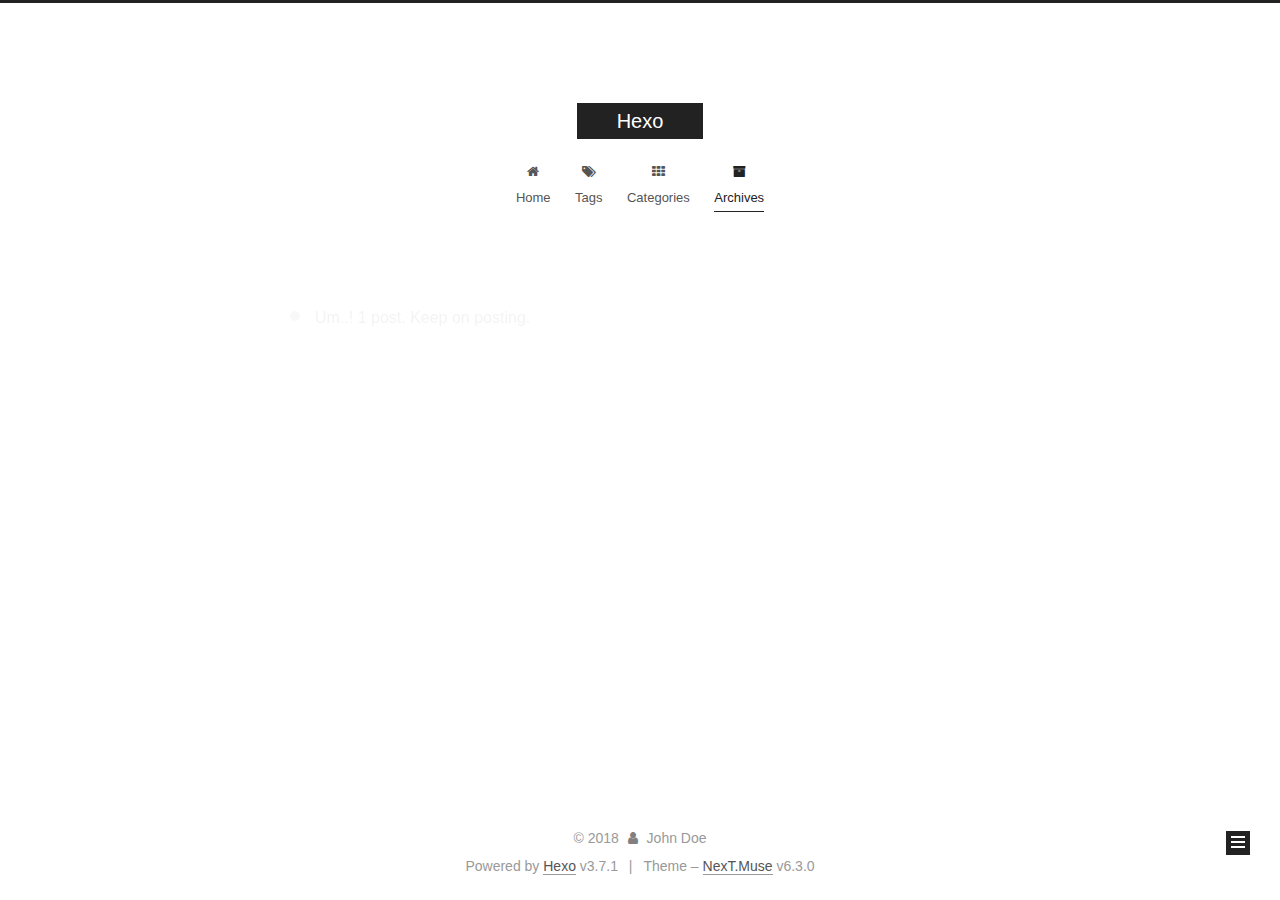
==== commit aa59f813: "Site updated: 2018-08-04 15:18:51" ====
--- a/archives/index.html
+++ b/archives/index.html
@@ -14,7 +14,7 @@
   
 
 
-<html class="theme-next muse use-motion" lang="">
+<html class="theme-next muse use-motion" lang="zh-Hans">
 <head>
   <meta charset="UTF-8"/>
 <meta http-equiv="X-UA-Compatible" content="IE=edge" />
@@ -112,7 +112,7 @@
 <meta property="og:title" content="Hexo">
 <meta property="og:url" content="http://yoursite.com/archives/index.html">
 <meta property="og:site_name" content="Hexo">
-<meta property="og:locale" content="default">
+<meta property="og:locale" content="zh-Hans">
 <meta name="twitter:card" content="summary">
 <meta name="twitter:title" content="Hexo">
 
@@ -171,7 +171,7 @@
 
 </head>
 
-<body itemscope itemtype="http://schema.org/WebPage" lang="default">
+<body itemscope itemtype="http://schema.org/WebPage" lang="zh-Hans">
 
   
   
@@ -223,6 +223,22 @@
         
         
           
+          <li class="menu-item menu-item-tags">
+    <a href="/tags/" rel="section">
+      <i class="menu-item-icon fa fa-fw fa-tags"></i> <br />Tags</a>
+  </li>
+        
+        
+        
+          
+          <li class="menu-item menu-item-categories">
+    <a href="/categories/" rel="section">
+      <i class="menu-item-icon fa fa-fw fa-th"></i> <br />Categories</a>
+  </li>
+        
+        
+        
+          
           <li class="menu-item menu-item-archives menu-item-active">
     <a href="/archives/" rel="section">
       <i class="menu-item-icon fa fa-fw fa-archive"></i> <br />Archives</a>
@@ -237,6 +253,12 @@
     
 
     
+    
+      
+      
+    
+      
+      
     
       
       
@@ -398,6 +420,20 @@
           
 
           
+            <div class="links-of-author motion-element">
+              
+                <span class="links-of-author-item">
+                  <a href="https://github.com/4lo" target="_blank" title="GitHub"><i class="fa fa-fw fa-github"></i>GitHub</a>
+                  
+                </span>
+              
+                <span class="links-of-author-item">
+                  <a href="mailto:wanziliang_4lo@foxmail.com" target="_blank" title="E-Mail"><i class="fa fa-fw fa-envelope"></i>E-Mail</a>
+                  
+                </span>
+              
+            </div>
+          
 
           
           
--- a/css/main.css
+++ b/css/main.css
@@ -1848,7 +1848,7 @@
   width: 4px;
   height: 4px;
   border-radius: 50%;
-  background: #24ff39;
+  background: #11f16e;
 }
 .links-of-blogroll {
   font-size: 13px;
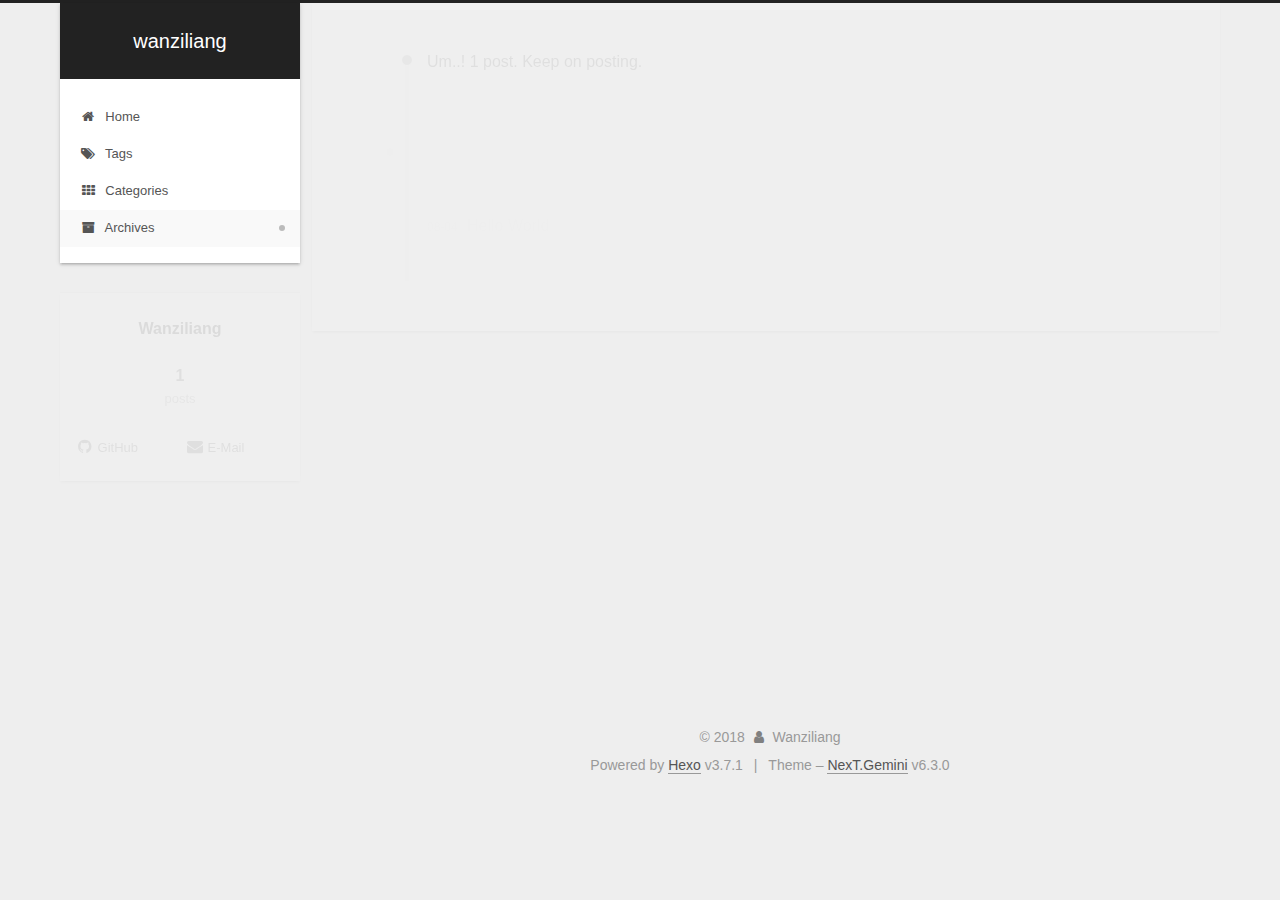
==== commit 306f2c1b: "Site updated: 2018-08-04 19:13:36" ====
--- a/archives/index.html
+++ b/archives/index.html
@@ -14,7 +14,7 @@
   
 
 
-<html class="theme-next muse use-motion" lang="zh-Hans">
+<html class="theme-next gemini use-motion" lang="zh-Hans">
 <head>
   <meta charset="UTF-8"/>
 <meta http-equiv="X-UA-Compatible" content="IE=edge" />
@@ -84,7 +84,7 @@
   var NexT = window.NexT || {};
   var CONFIG = {
     root: '/',
-    scheme: 'Muse',
+    scheme: 'Gemini',
     version: '6.3.0',
     sidebar: {"position":"left","display":"post","offset":12,"b2t":false,"scrollpercent":false,"onmobile":false},
     fancybox: false,
@@ -109,12 +109,12 @@
 
 
   <meta property="og:type" content="website">
-<meta property="og:title" content="Hexo">
+<meta property="og:title" content="wanziliang">
 <meta property="og:url" content="http://yoursite.com/archives/index.html">
-<meta property="og:site_name" content="Hexo">
+<meta property="og:site_name" content="wanziliang">
 <meta property="og:locale" content="zh-Hans">
 <meta name="twitter:card" content="summary">
-<meta name="twitter:title" content="Hexo">
+<meta name="twitter:title" content="wanziliang">
 
 
 
@@ -131,7 +131,7 @@
   };
 </script>
 
-  <title>Archive | Hexo</title>
+  <title>Archive | wanziliang</title>
   
 
 
@@ -189,7 +189,7 @@
     <div class="custom-logo-site-title">
       <a href="/" class="brand" rel="start">
         <span class="logo-line-before"><i></i></span>
-        <span class="site-title">Hexo</span>
+        <span class="site-title">wanziliang</span>
         <span class="logo-line-after"><i></i></span>
       </a>
     </div>
@@ -250,28 +250,6 @@
   
 
   
-    
-
-    
-    
-      
-      
-    
-      
-      
-    
-      
-      
-    
-      
-      
-    
-    
-
-  
-
-
-  
 
   
 </nav>
@@ -291,6 +269,28 @@
     <main id="main" class="main">
       <div class="main-inner">
         <div class="content-wrap">
+          
+            
+
+    
+    
+      
+      
+    
+      
+      
+    
+      
+      
+    
+      
+      
+    
+    
+
+  
+
+
           
           <div id="content" class="content">
             
@@ -394,7 +394,7 @@
         <div class="site-overview">
           <div class="site-author motion-element" itemprop="author" itemscope itemtype="http://schema.org/Person">
             
-              <p class="site-author-name" itemprop="name">John Doe</p>
+              <p class="site-author-name" itemprop="name">Wanziliang</p>
               <p class="site-description motion-element" itemprop="description"></p>
           </div>
 
@@ -467,7 +467,7 @@
   <span class="with-love" id="animate">
     <i class="fa fa-user"></i>
   </span>
-  <span class="author" itemprop="copyrightHolder">John Doe</span>
+  <span class="author" itemprop="copyrightHolder">Wanziliang</span>
 
   
 
@@ -485,7 +485,7 @@
 
 
 
-  <div class="theme-info">Theme – <a class="theme-link" target="_blank" href="https://theme-next.org">NexT.Muse</a> v6.3.0</div>
+  <div class="theme-info">Theme – <a class="theme-link" target="_blank" href="https://theme-next.org">NexT.Gemini</a> v6.3.0</div>
 
 
 
@@ -578,6 +578,13 @@
   
   
 
+
+  <script type="text/javascript" src="/js/src/affix.js?v=6.3.0"></script>
+
+  <script type="text/javascript" src="/js/src/schemes/pisces.js?v=6.3.0"></script>
+
+
+
   
 
   
--- a/css/main.css
+++ b/css/main.css
@@ -189,7 +189,7 @@
   font-size: 14px;
   line-height: 2;
   color: #555;
-  background: #fff;
+  background: #eee;
 }
 @media (max-width: 767px) {
   body {
@@ -445,16 +445,16 @@
 .header-inner {
   margin: 0 auto;
   padding: 100px 0 70px;
-  width: 700px;
+  width: calc(100% - 20px);
 }
 @media (min-width: 1200px) {
   .container .header-inner {
-    width: 800px;
+    width: 1160px;
   }
 }
 @media (min-width: 1600px) {
   .container .header-inner {
-    width: 900px;
+    width: 73%;
   }
 }
 .main {
@@ -462,16 +462,16 @@
 }
 .main-inner {
   margin: 0 auto;
-  width: 700px;
+  width: calc(100% - 20px);
 }
 @media (min-width: 1200px) {
   .container .main-inner {
-    width: 800px;
+    width: 1160px;
   }
 }
 @media (min-width: 1600px) {
   .container .main-inner {
-    width: 900px;
+    width: 73%;
   }
 }
 .footer {
@@ -484,16 +484,16 @@
 .footer-inner {
   box-sizing: border-box;
   margin: 20px auto;
-  width: 700px;
+  width: calc(100% - 20px);
 }
 @media (min-width: 1200px) {
   .container .footer-inner {
-    width: 800px;
+    width: 1160px;
   }
 }
 @media (min-width: 1600px) {
   .container .footer-inner {
-    width: 900px;
+    width: 73%;
   }
 }
 pre,
@@ -949,11 +949,11 @@
   display: inline-block;
   padding: 0 20px;
   font-size: 14px;
-  color: #fff;
-  background: #222;
-  border: 2px solid #222;
+  color: #555;
+  background: #fff;
+  border: 2px solid #555;
   text-decoration: none;
-  border-radius: 0;
+  border-radius: 2px;
   transition-property: background-color;
   transition-duration: 0.2s;
   transition-timing-function: ease-in-out;
@@ -962,8 +962,8 @@
 }
 .btn:hover {
   border-color: #222;
-  color: #222;
-  background: #fff;
+  color: #fff;
+  background: #222;
 }
 .btn +.btn {
   margin: 0 0 8px 8px;
@@ -1075,7 +1075,7 @@
   width: 24px;
   background: #222;
   font-size: 12px;
-  opacity: 1;
+  opacity: 0.6;
   color: #fff;
   cursor: pointer;
   text-align: center;
@@ -1096,7 +1096,7 @@
   }
 }
 .back-to-top.back-to-top-on {
-  bottom: 19px;
+  bottom: 30px;
 }
 .header {
   background: transparent;
@@ -1145,7 +1145,7 @@
 .site-subtitle {
   margin-top: 10px;
   font-size: 13px;
-  color: #999;
+  color: #ddd;
 }
 .use-motion .brand {
   opacity: 0;
@@ -1218,7 +1218,8 @@
   transition-timing-function: ease-in-out;
   transition-delay: 0s;
 }
-.menu .menu-item a:hover {
+.menu .menu-item a:hover,
+.menu-item-active a {
   border-bottom-color: #222;
 }
 .menu .menu-item .fa {
@@ -1751,9 +1752,9 @@
   display: block;
   margin: 0 auto;
   padding: 2px;
-  max-width: 96px;
+  max-width: 120px;
   height: auto;
-  border: 2px solid #333;
+  border: 1px solid #eee;
   opacity: 1;
 }
 img:hover {
@@ -1767,15 +1768,15 @@
   transform: rotateZ(360deg);
 }
 .site-author-name {
-  margin: 5px 0 0;
+  margin: 0;
   text-align: center;
-  color: #f5f5f5;
-  font-weight: normal;
+  color: #222;
+  font-weight: 600;
 }
 .site-description {
-  margin-top: 5px;
+  margin-top: 0;
   text-align: center;
-  font-size: 14px;
+  font-size: 13px;
   color: #999;
 }
 .site-state {
@@ -1787,7 +1788,7 @@
 .site-state-item {
   display: inline-block;
   padding: 0 15px;
-  border-left: 1px solid #333;
+  border-left: 1px solid #eee;
 }
 .site-state-item:first-child {
   border-left: none;
@@ -1800,11 +1801,11 @@
   text-align: center;
   color: inherit;
   font-weight: 600;
-  font-size: 18px;
+  font-size: 16px;
 }
 .site-state-item-name {
   font-size: 13px;
-  color: inherit;
+  color: #999;
 }
 .feed-link {
   margin-top: 20px;
@@ -1848,7 +1849,7 @@
   width: 4px;
   height: 4px;
   border-radius: 50%;
-  background: #11f16e;
+  background: #0190b0;
 }
 .links-of-blogroll {
   font-size: 13px;
@@ -1886,7 +1887,7 @@
   color: #555;
 }
 .sidebar-nav li:hover {
-  color: #f5f5f5;
+  color: #fc6423;
 }
 .page-post-detail .sidebar-nav-toc {
   padding: 0 5px;
@@ -1895,11 +1896,11 @@
   margin-left: 10px;
 }
 .sidebar-nav .sidebar-nav-active {
-  color: #87daff;
-  border-bottom-color: #87daff;
+  color: #fc6423;
+  border-bottom-color: #fc6423;
 }
 .sidebar-nav .sidebar-nav-active:hover {
-  color: #87daff;
+  color: #fc6423;
 }
 .sidebar-panel {
   display: none;
@@ -1932,12 +1933,12 @@
   transition-timing-function: ease-in-out;
   transition-delay: 0s;
   transition-property: all;
-  color: #999;
-  border-bottom-color: #555;
+  color: #666;
+  border-bottom-color: #ccc;
 }
 .post-toc ol a:hover {
-  color: #ccc;
-  border-bottom-color: #ccc;
+  color: #000;
+  border-bottom-color: #000;
 }
 .post-toc .nav-item {
   overflow: hidden;
@@ -1958,14 +1959,14 @@
   display: block;
 }
 .post-toc .nav .active > a {
-  color: #87daff;
-  border-bottom-color: #87daff;
+  color: #fc6423;
+  border-bottom-color: #fc6423;
 }
 .post-toc .nav .active-current > a {
-  color: #87daff;
+  color: #fc6423;
 }
 .post-toc .nav .active-current > a:hover {
-  color: #87daff;
+  color: #fc6423;
 }
 .footer {
   font-size: 14px;
@@ -2462,7 +2463,7 @@
   }
 }
 .page-post-detail .sidebar-toggle-line {
-  background: #87daff;
+  background: #fc6423;
 }
 .page-post-detail .comments {
   overflow: hidden;
@@ -2485,104 +2486,617 @@
 ul.breadcrumb li+li:last-child {
   font-weight: bold;
 }
-@media (max-width: 767px) {
-  .header-inner,
-  .container .main-inner,
+.header {
+  position: relative;
+  margin: 0 auto;
+  width: calc(100% - 20px);
+}
+@media (min-width: 1200px) {
+  .header {
+    width: 1160px;
+  }
+}
+@media (min-width: 1600px) {
+  .header {
+    width: 73%;
+  }
+}
+@media (min-width: 768px) and (max-width: 991px) {
+  .header {
+    width: auto;
+  }
+}
+@media (max-width: 767px) {
+  .header {
+    width: auto;
+  }
+}
+.header-inner {
+  position: absolute;
+  top: 0;
+  overflow: hidden;
+  padding: 0;
+  width: 240px;
+  background: #fff;
+  box-shadow: 0 2px 2px 0 rgba(0,0,0,0.12), 0 3px 1px -2px rgba(0,0,0,0.06), 0 1px 5px 0 rgba(0,0,0,0.12);
+  border-radius: initial;
+}
+@media (min-width: 1200px) {
+  .container .header-inner {
+    width: 240px;
+  }
+}
+@media (min-width: 768px) and (max-width: 991px) {
+  .header-inner {
+    position: relative;
+    width: auto;
+    border-radius: initial;
+  }
+}
+@media (max-width: 767px) {
+  .header-inner {
+    position: relative;
+    width: auto;
+    border-radius: initial;
+  }
+}
+.main:before,
+.main:after {
+  content: " ";
+  display: table;
+}
+.main:after {
+  clear: both;
+}
+@media (min-width: 768px) and (max-width: 991px) {
+  .main {
+    padding-bottom: 100px;
+  }
+}
+@media (max-width: 767px) {
+  .main {
+    padding-bottom: 100px;
+  }
+}
+@media (min-width: 768px) and (max-width: 991px) {
+  .container .main-inner {
+    width: auto;
+  }
+}
+@media (max-width: 767px) {
+  .container .main-inner {
+    width: auto;
+  }
+}
+.content-wrap {
+  float: right;
+  box-sizing: border-box;
+  padding: 40px;
+  width: calc(100% - 252px);
+  background: #fff;
+  min-height: 700px;
+  box-shadow: 0 2px 2px 0 rgba(0,0,0,0.12), 0 3px 1px -2px rgba(0,0,0,0.06), 0 1px 5px 0 rgba(0,0,0,0.12);
+  border-radius: initial;
+}
+@media (min-width: 768px) and (max-width: 991px) {
+  .content-wrap {
+    width: 100%;
+    padding: 20px;
+    border-radius: initial;
+  }
+}
+@media (max-width: 767px) {
+  .content-wrap {
+    width: 100%;
+    padding: 20px;
+    min-height: auto;
+    border-radius: initial;
+  }
+}
+.sidebar {
+  position: static;
+  float: left;
+  margin-top: 300px;
+  width: 240px;
+  background: #eee;
+  box-shadow: none;
+}
+@media (min-width: 768px) and (max-width: 991px) {
+  .sidebar {
+    display: none;
+  }
+}
+@media (max-width: 767px) {
+  .sidebar {
+    display: none;
+  }
+}
+.sidebar-toggle {
+  display: none;
+}
+.footer-inner {
+  padding-left: 260px;
+}
+@media (min-width: 768px) and (max-width: 991px) {
   .footer-inner {
     width: auto;
-  }
-}
-embed {
+    padding-left: 0 !important;
+    padding-right: 0 !important;
+  }
+}
+@media (max-width: 767px) {
+  .footer-inner {
+    width: auto;
+    padding-left: 0 !important;
+    padding-right: 0 !important;
+  }
+}
+.sidebar-position-right .header-inner {
+  right: 0;
+}
+.sidebar-position-right .content-wrap {
+  float: left;
+}
+.sidebar-position-right .sidebar {
+  float: right;
+}
+.sidebar-position-right .footer-inner {
+  padding-left: 0;
+  padding-right: 260px;
+}
+.site-brand-wrapper {
+  position: relative;
+}
+.site-meta {
+  padding: 20px 0;
+  color: #fff;
+  background: #222;
+}
+@media (min-width: 768px) and (max-width: 991px) {
+  .site-meta {
+    box-shadow: 0 0 16px rgba(0,0,0,0.5);
+  }
+}
+@media (max-width: 767px) {
+  .site-meta {
+    box-shadow: 0 0 16px rgba(0,0,0,0.5);
+  }
+}
+.brand {
+  padding: 0;
+  background: none;
+}
+.brand:hover {
+  color: #fff;
+}
+.site-subtitle {
+  margin: 10px 10px 0;
+  font-weight: initial;
+}
+.site-search form {
+  display: none;
+}
+.site-nav {
+  border-top: none;
+}
+@media (min-width: 768px) and (max-width: 991px) {
+  .site-nav {
+    display: none !important;
+  }
+}
+@media (min-width: 768px) and (max-width: 991px) {
+  .site-nav-on {
+    display: block !important;
+  }
+}
+.menu .menu-item {
   display: block;
-  margin: 0px auto 25px auto;
-}
-.custom-logo .site-meta-headline {
-  text-align: center;
-}
-.custom-logo .brand {
-  background: none;
-}
-.custom-logo .site-title {
-  margin: 10px auto 0;
-  font-size: 24px;
-  color: #222;
-}
-.custom-logo .site-title a {
-  border: none;
-}
-.custom-logo-image {
-  margin: 0 auto;
-  padding: 5px;
-  max-width: 150px;
-  background: #fff;
-}
-@media (max-width: 767px) {
-  .site-nav {
-    position: absolute;
-    left: 0;
-    top: 52px;
-    margin: 0;
-    width: 100%;
-    padding: 0;
-    background: #fff;
-    border-bottom: 1px solid #ddd;
-    z-index: 1030;
-  }
-}
-@media (max-width: 767px) {
-  .menu {
-    text-align: left;
-  }
-}
-@media (max-width: 767px) {
-  .menu .menu-item {
-    display: block;
-    margin: 0 10px;
-    vertical-align: top;
-  }
+  margin: 0;
+}
+.menu .menu-item a {
+  position: relative;
+  box-sizing: border-box;
+  padding: 5px 20px;
+  text-align: left;
+  line-height: inherit;
+  transition-property: background-color;
+  transition-duration: 0.2s;
+  transition-timing-function: ease-in-out;
+  transition-delay: 0s;
+}
+.menu .menu-item a:hover,
+.menu-item-active a {
+  background: #f9f9f9;
+  border-bottom-color: #fff;
 }
 .menu .menu-item .badge {
   display: inline-block;
-  padding: 1px 4px;
-  margin-left: 5px;
+  padding: 2px 5px;
   font-weight: 700;
   line-height: 1;
+  color: #fff;
   text-align: center;
   white-space: nowrap;
-  background-color: #eee;
-}
-@media (max-width: 767px) {
-  .menu .menu-item .badge {
-    float: right;
-    margin: 0.35em 0 0 0;
-  }
-}
-@media (max-width: 767px) {
-  .menu .menu-item br {
-    display: none;
-  }
-}
-@media (max-width: 767px) {
-  .menu .menu-item a {
-    padding: 5px 10px;
-    border-bottom-color: #fff !important;
-  }
-}
-.menu .menu-item .fa {
+  vertical-align: middle;
+  background-color: #ccc;
+  border-radius: 10px;
+  float: right;
+  margin: 0.35em 0 0 0;
+  text-shadow: 1px 1px 0px rgba(0,0,0,0.1);
+}
+.menu .menu-item br {
+  display: none;
+}
+.menu-item-active a:after {
+  content: " ";
+  position: absolute;
+  top: 50%;
+  margin-top: -3px;
+  right: 15px;
+  width: 6px;
+  height: 6px;
+  border-radius: 50%;
+  background-color: #bbb;
+}
+.btn-bar {
+  background-color: #fff;
+}
+.site-nav-toggle {
+  left: 20px;
+  top: 50%;
+  -webkit-transform: translateY(-50%);
+  -webkit-transform: translateY(-50%);
+  -moz-transform: translateY(-50%);
+  -ms-transform: translateY(-50%);
+  -o-transform: translateY(-50%);
+  transform: translateY(-50%);
+}
+@media (min-width: 768px) and (max-width: 991px) {
+  .site-nav-toggle {
+    display: block;
+  }
+}
+.sub-menu {
+  margin: 0;
+  padding: 6px 0;
+  background: #fff !important;
+  border-bottom: 1px solid #ddd;
+}
+.sub-menu .menu-item {
+  display: inline-block !important;
+}
+.sub-menu .menu-item a {
+  padding: initial !important;
+  margin: 5px 10px;
+}
+.sub-menu .menu-item a:hover {
+  background: initial !important;
+  color: #fc6423;
+}
+.sub-menu .menu-item-active a {
+  background: #fff !important;
+  color: #fc6423;
+  border-bottom-color: #fc6423;
+}
+.sub-menu .menu-item-active a:hover {
+  background: #fff !important;
+  border-bottom-color: #fc6423;
+}
+.sub-menu .menu-item-active a:after {
+  content: initial;
+}
+.use-motion .sidebar .motion-element {
+  opacity: 1;
+}
+.sidebar {
+  margin-left: -100%;
+  right: auto;
+  bottom: auto;
+  -webkit-transform: none;
+}
+.sidebar-inner {
+  box-sizing: border-box;
+  width: 240px;
+  color: #555;
+  background: #fff;
+  box-shadow: 0 2px 2px 0 rgba(0,0,0,0.12), 0 3px 1px -2px rgba(0,0,0,0.06), 0 1px 5px 0 rgba(0,0,0,0.12), 0 -1px 0.5px 0 rgba(0,0,0,0.09);
+  border-radius: initial;
+  opacity: 0;
+}
+.sidebar-inner.affix {
+  position: fixed;
+  top: 12px;
+}
+.sidebar-inner.affix-bottom {
+  position: absolute;
+}
+.site-overview {
+  text-align: left;
+}
+.site-author:before,
+.site-author:after {
+  content: " ";
+  display: table;
+}
+.site-author:after {
+  clear: both;
+}
+.sidebar a,
+.sidebar .exturl {
+  color: #555;
+}
+.sidebar a:hover,
+.sidebar .exturl:hover {
+  color: #222;
+}
+.site-state-item {
+  padding: 0 10px;
+}
+.links-of-author-item a:before,
+.links-of-author-item .exturl:before {
+  display: none;
+}
+.links-of-author-item a,
+.links-of-author-item .exturl {
+  border-bottom: none;
+  text-decoration: underline;
+}
+.feed-link {
+  border-top: 1px dotted #ccc;
+  border-bottom: 1px dotted #ccc;
+  text-align: center;
+}
+.feed-link a {
+  display: block;
+  color: #fc6423;
+  border: none;
+}
+.feed-link a:hover {
+  background: none;
+  color: #e34603;
+}
+.feed-link a:hover i {
+  color: #e34603;
+}
+.links-of-author {
+  display: flex;
+  flex-wrap: wrap;
+  justify-content: center;
+}
+.links-of-author .exturl {
+  font-size: 13px;
+}
+.links-of-author-item {
+  margin: 5px 0 0;
+  width: 50%;
+}
+.links-of-author-item a,
+.links-of-author-item .exturl {
+  max-width: 216px;
+  box-sizing: border-box;
+  display: inline-block;
   margin-right: 0;
-}
-.menu-item-active a {
-  border-bottom-color: #222 !important;
-  color: #222;
-}
-@media (max-width: 767px) {
-  .menu-item-active a {
-    border-bottom-color: #fff !important;
-  }
-}
-.site-search form {
-  display: none;
+  margin-bottom: 0;
+  padding: 0 5px;
+  overflow: hidden;
+  white-space: nowrap;
+  text-overflow: ellipsis;
+}
+.links-of-author-item a,
+.links-of-author-item .exturl {
+  display: block;
+  text-decoration: none;
+}
+.links-of-author-item a:hover,
+.links-of-author-item .exturl:hover {
+  border-radius: 4px;
+  background: #eee;
+}
+.links-of-author-item .fa {
+  margin-right: 2px;
+  font-size: 16px;
+}
+.links-of-author-item .fa-globe {
+  font-size: 15px;
+}
+.links-of-blogroll {
+  text-align: center;
+  margin-top: 20px;
+  padding: 3px 0 0;
+  border-top: 1px dotted #ccc;
+}
+.links-of-blogroll-title {
+  margin-top: 0;
+}
+.links-of-blogroll-item {
+  padding: 0;
+}
+.links-of-blogroll-inline:before,
+.links-of-blogroll-inline:after {
+  content: " ";
+  display: table;
+}
+.links-of-blogroll-inline:after {
+  clear: both;
 }
 .links-of-blogroll-inline .links-of-blogroll-item {
+  margin: 5px 0 0;
+  width: 50%;
   display: inline-block;
-}
+  width: unset;
+}
+.links-of-blogroll-inline .links-of-blogroll-item a,
+.links-of-blogroll-inline .links-of-blogroll-item .exturl {
+  max-width: 216px;
+  box-sizing: border-box;
+  display: inline-block;
+  margin-right: 0;
+  margin-bottom: 0;
+  padding: 0 5px;
+  overflow: hidden;
+  white-space: nowrap;
+  text-overflow: ellipsis;
+}
+.content-wrap {
+  padding: initial;
+  background: initial;
+  box-shadow: initial;
+  border-radius: initial;
+}
+.post-block {
+  padding: 40px;
+  background: #fff;
+  box-shadow: 0 2px 2px 0 rgba(0,0,0,0.12), 0 3px 1px -2px rgba(0,0,0,0.06), 0 1px 5px 0 rgba(0,0,0,0.12);
+  border-radius: initial;
+}
+#posts > article + article .post-block {
+  margin-top: 12px;
+  box-shadow: 0 2px 2px 0 rgba(0,0,0,0.12), 0 3px 1px -2px rgba(0,0,0,0.06), 0 1px 5px 0 rgba(0,0,0,0.12), 0 -1px 0.5px 0 rgba(0,0,0,0.09);
+  border-radius: initial;
+}
+.comments {
+  padding: 40px;
+  margin: initial;
+  margin-top: 12px;
+  background: #fff;
+  box-shadow: 0 2px 2px 0 rgba(0,0,0,0.12), 0 3px 1px -2px rgba(0,0,0,0.06), 0 1px 5px 0 rgba(0,0,0,0.12), 0 -1px 0.5px 0 rgba(0,0,0,0.09);
+  border-radius: initial;
+}
+.posts-expand {
+  padding-top: initial;
+}
+.post-nav-divider {
+  width: 4%;
+}
+.post-nav-item {
+  width: 48%;
+}
+.post-eof,
+.post-spread {
+  display: none !important;
+}
+.pagination {
+  margin: 12px 0 0;
+  border-top: initial;
+  background: #fff;
+  box-shadow: 0 2px 2px 0 rgba(0,0,0,0.12), 0 3px 1px -2px rgba(0,0,0,0.06), 0 1px 5px 0 rgba(0,0,0,0.12), 0 -1px 0.5px 0 rgba(0,0,0,0.09);
+  border-radius: initial;
+  padding: 10px 0 10px;
+}
+.pagination .prev,
+.pagination .next,
+.pagination .page-number {
+  margin-bottom: initial;
+  top: initial;
+}
+.main {
+  padding-bottom: initial;
+}
+.footer {
+  bottom: auto;
+}
+.sub-menu {
+  border-bottom: initial !important;
+  box-shadow: 0 2px 2px 0 rgba(0,0,0,0.12), 0 3px 1px -2px rgba(0,0,0,0.06), 0 1px 5px 0 rgba(0,0,0,0.12);
+}
+.sub-menu+ #content > #posts .post-block {
+  box-shadow: 0 2px 2px 0 rgba(0,0,0,0.12), 0 3px 1px -2px rgba(0,0,0,0.06), 0 1px 5px 0 rgba(0,0,0,0.12), 0 -1px 0.5px 0 rgba(0,0,0,0.09);
+  margin-top: 12px;
+}
+@media (min-width: 768px) and (max-width: 991px) {
+  .sub-menu+ #content > #posts .post-block {
+    margin-top: 10px;
+  }
+}
+@media (max-width: 767px) {
+  .sub-menu+ #content > #posts .post-block {
+    margin-top: 8px;
+  }
+}
+.post-header h1,
+.post-header h2 {
+  margin: initial;
+}
+.posts-expand .post-title-link {
+  line-height: inherit;
+}
+.posts-expand .post-title {
+  font-size: 1.7em;
+}
+.post-body h1 {
+  font-size: 1.6em;
+  border-bottom: 1px solid #eee;
+}
+.post-body h2 {
+  font-size: 1.45em;
+  border-bottom: 1px solid #eee;
+}
+.post-body h3 {
+  font-size: 1.3em;
+  border-bottom: 1px dotted #eee;
+}
+.post-body h4 {
+  font-size: 1.2em;
+}
+.post-body h5 {
+  font-size: 1.07em;
+}
+.post-body h6 {
+  font-size: 1.03em;
+}
+@media (min-width: 768px) and (max-width: 991px) {
+  .content-wrap {
+    padding: 10px;
+  }
+  .posts-expand {
+    margin: initial;
+  }
+  .posts-expand .post-button {
+    margin-top: 20px;
+  }
+  .post-block {
+    padding: 20px;
+    box-shadow: 0 2px 2px 0 rgba(0,0,0,0.12), 0 3px 1px -2px rgba(0,0,0,0.06), 0 1px 5px 0 rgba(0,0,0,0.12), 0 -1px 0.5px 0 rgba(0,0,0,0.09);
+    border-radius: initial;
+  }
+  #posts > article + article .post-block {
+    margin-top: 10px;
+  }
+  .comments {
+    margin-top: 10px;
+    padding: 10px 20px;
+  }
+  .pagination {
+    margin: 10px 0 0;
+  }
+}
+@media (max-width: 767px) {
+  .content-wrap {
+    padding: 8px;
+  }
+  .posts-expand {
+    margin: initial;
+  }
+  .posts-expand .post-button {
+    margin-top: 12px;
+  }
+  .posts-expand img {
+    padding: initial !important;
+  }
+  .post-block {
+    padding: 12px;
+    min-height: auto;
+    box-shadow: 0 2px 2px 0 rgba(0,0,0,0.12), 0 3px 1px -2px rgba(0,0,0,0.06), 0 1px 5px 0 rgba(0,0,0,0.12), 0 -1px 0.5px 0 rgba(0,0,0,0.09);
+    border-radius: initial;
+  }
+  #posts > article + article .post-block {
+    margin-top: 8px;
+  }
+  .comments {
+    margin-top: 8px;
+    padding: 0 12px;
+  }
+  .pagination {
+    margin: 8px 0 0;
+  }
+}
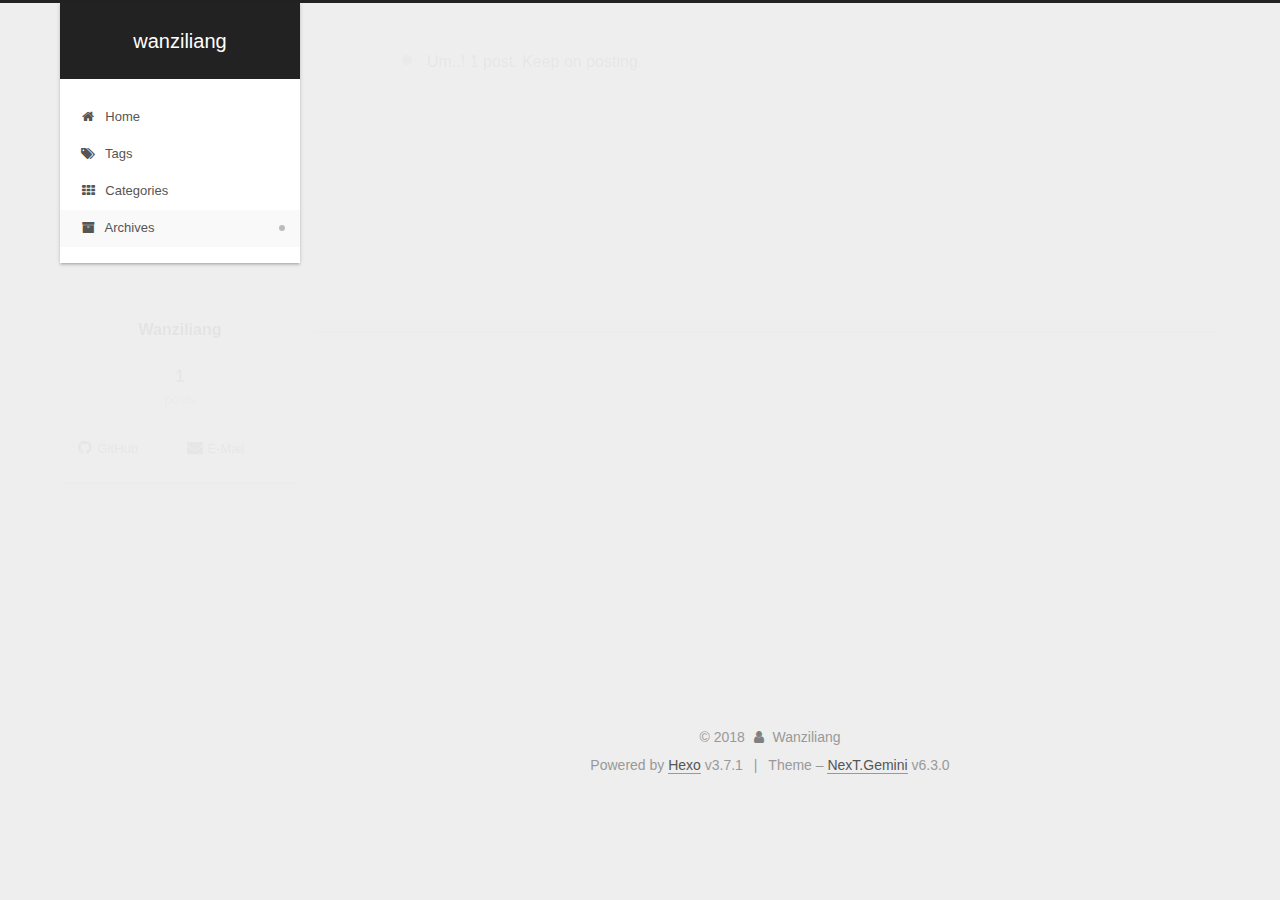
==== commit 3b87ffbd: "Site updated: 2018-08-04 22:08:02" ====
--- a/archives/index.html
+++ b/archives/index.html
@@ -344,7 +344,7 @@
 
       <div class="post-meta">
         <time class="post-time" itemprop="dateCreated"
-              datetime="2018-08-04T12:07:26+08:00"
+              datetime="2018-08-04T18:38:16+08:00"
               content="2018-08-04" >
           08-04
         </time>
--- a/css/main.css
+++ b/css/main.css
@@ -1849,7 +1849,7 @@
   width: 4px;
   height: 4px;
   border-radius: 50%;
-  background: #0190b0;
+  background: #da81e3;
 }
 .links-of-blogroll {
   font-size: 13px;
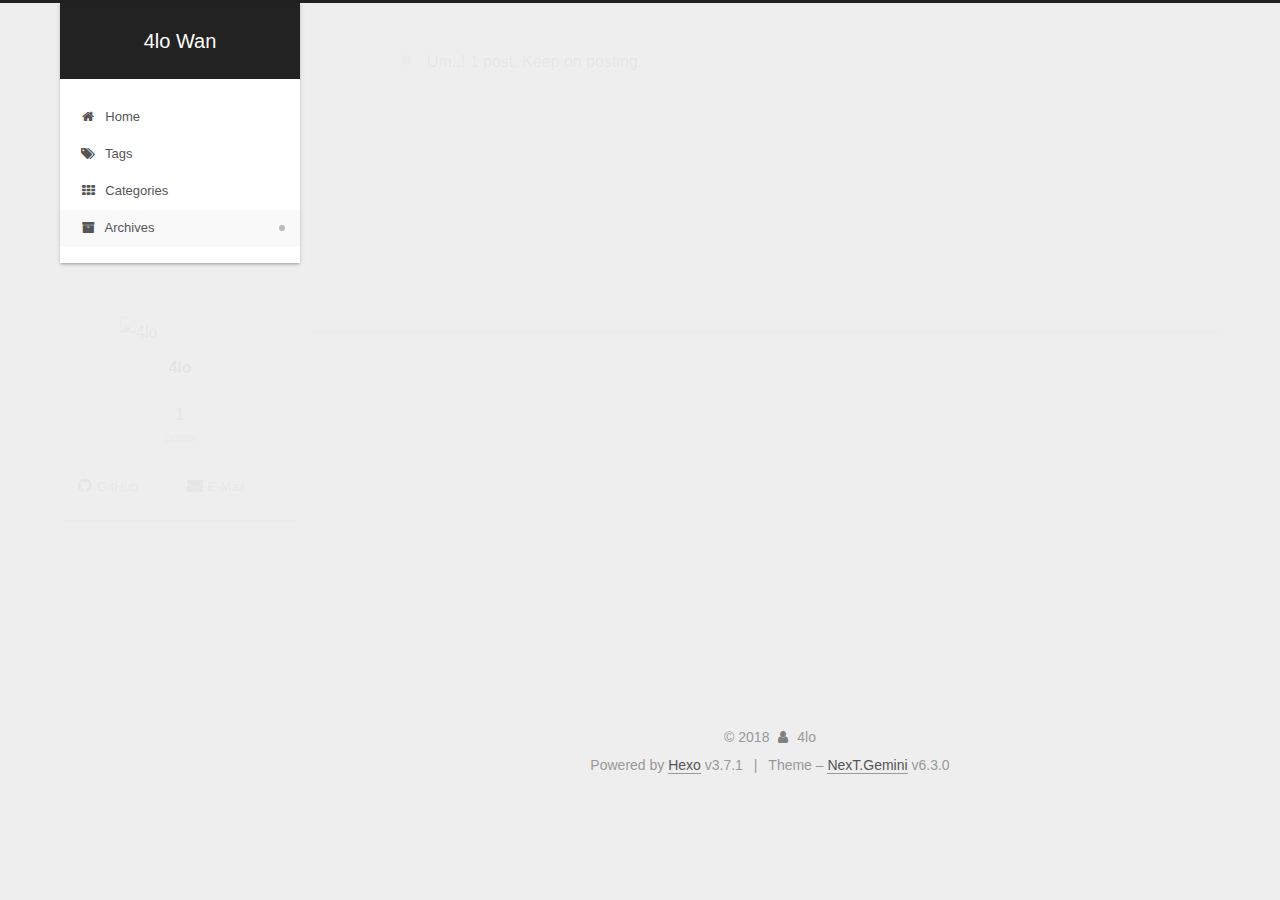
==== commit ac11121c: "Site updated: 2018-08-05 00:17:45" ====
--- a/archives/index.html
+++ b/archives/index.html
@@ -109,12 +109,12 @@
 
 
   <meta property="og:type" content="website">
-<meta property="og:title" content="wanziliang">
+<meta property="og:title" content="4lo Wan">
 <meta property="og:url" content="http://yoursite.com/archives/index.html">
-<meta property="og:site_name" content="wanziliang">
+<meta property="og:site_name" content="4lo Wan">
 <meta property="og:locale" content="zh-Hans">
 <meta name="twitter:card" content="summary">
-<meta name="twitter:title" content="wanziliang">
+<meta name="twitter:title" content="4lo Wan">
 
 
 
@@ -131,7 +131,7 @@
   };
 </script>
 
-  <title>Archive | wanziliang</title>
+  <title>Archive | 4lo Wan</title>
   
 
 
@@ -189,7 +189,7 @@
     <div class="custom-logo-site-title">
       <a href="/" class="brand" rel="start">
         <span class="logo-line-before"><i></i></span>
-        <span class="site-title">wanziliang</span>
+        <span class="site-title">4lo Wan</span>
         <span class="logo-line-after"><i></i></span>
       </a>
     </div>
@@ -336,7 +336,7 @@
         
             <a class="post-title-link" href="/2018/08/04/hello-world/" itemprop="url">
               
-                <span itemprop="name">Hello World</span>
+                <span itemprop="name">4lo 的第一次 Hexo + github pages个人博客搭建</span>
               
             </a>
         
@@ -394,7 +394,11 @@
         <div class="site-overview">
           <div class="site-author motion-element" itemprop="author" itemscope itemtype="http://schema.org/Person">
             
-              <p class="site-author-name" itemprop="name">Wanziliang</p>
+              <img class="site-author-image" itemprop="image"
+                src="https://4lo-1255557501.cos.ap-beijing.myqcloud.com/0.jpg?sign=q-sign-algorithm%3Dsha1%26q-ak%3DAKIDUvmkEEXZhdvAsh9e3PUMhqRPmm4sCPW1%26q-sign-time%3D1533398415%3B1533400215%26q-key-time%3D1533398415%3B1533400215%26q-header-list%3D%26q-url-param-list%3D%26q-signature%3Ddd7276663b2cd677a284e6a5d8b1d41ebe756b39&token=299c0316444f433e680f42f92d58dde97d3d904a10001&clientIP=110.229.30.251&clientUA=9e4a3d9a-b139-44fd-9466-40ea81f1353c"
+                alt="4lo" />
+            
+              <p class="site-author-name" itemprop="name">4lo</p>
               <p class="site-description motion-element" itemprop="description"></p>
           </div>
 
@@ -467,7 +471,7 @@
   <span class="with-love" id="animate">
     <i class="fa fa-user"></i>
   </span>
-  <span class="author" itemprop="copyrightHolder">Wanziliang</span>
+  <span class="author" itemprop="copyrightHolder">4lo</span>
 
   
 
@@ -618,6 +622,102 @@
   
 
   
+  <script src="https://cdn1.lncld.net/static/js/av-core-mini-0.6.4.js"></script>
+  <script>AV.initialize("HYMmMv8VGhvBXcyd2SHLbTmS-gzGzoHsz", "fC9aXUHmpFcwjaUU8jiHcOz8");</script>
+  <script>
+    function showTime(Counter) {
+      var query = new AV.Query(Counter);
+      var entries = [];
+      var $visitors = $(".leancloud_visitors");
+
+      $visitors.each(function () {
+        entries.push( $(this).attr("id").trim() );
+      });
+
+      query.containedIn('url', entries);
+      query.find()
+        .done(function (results) {
+          var COUNT_CONTAINER_REF = '.leancloud-visitors-count';
+
+          if (results.length === 0) {
+            $visitors.find(COUNT_CONTAINER_REF).text(0);
+            return;
+          }
+
+          for (var i = 0; i < results.length; i++) {
+            var item = results[i];
+            var url = item.get('url');
+            var time = item.get('time');
+            var element = document.getElementById(url);
+
+            $(element).find(COUNT_CONTAINER_REF).text(time);
+          }
+          for(var i = 0; i < entries.length; i++) {
+            var url = entries[i];
+            var element = document.getElementById(url);
+            var countSpan = $(element).find(COUNT_CONTAINER_REF);
+            if( countSpan.text() == '') {
+              countSpan.text(0);
+            }
+          }
+        })
+        .fail(function (object, error) {
+          console.log("Error: " + error.code + " " + error.message);
+        });
+    }
+
+    function addCount(Counter) {
+      var $visitors = $(".leancloud_visitors");
+      var url = $visitors.attr('id').trim();
+      var title = $visitors.attr('data-flag-title').trim();
+      var query = new AV.Query(Counter);
+
+      query.equalTo("url", url);
+      query.find({
+        success: function(results) {
+          if (results.length > 0) {
+            var counter = results[0];
+            counter.fetchWhenSave(true);
+            counter.increment("time");
+            
+            counter.save(null, {
+              success: function(counter) {
+                
+                  var $element = $(document.getElementById(url));
+                  $element.find('.leancloud-visitors-count').text(counter.get('time'));
+                
+              },
+              error: function(counter, error) {
+                console.log('Failed to save Visitor num, with error message: ' + error.message);
+              }
+            });
+          } else {
+            
+              var $element = $(document.getElementById(url));
+              $element.find('.leancloud-visitors-count').text('Counter not initialized! See more at console err msg.');
+              console.error('ATTENTION! LeanCloud counter has security bug, see here how to solve it: https://github.com/theme-next/hexo-leancloud-counter-security. \n But you also can use LeanCloud without security, by set \'security\' option to \'false\'.');
+            
+          }
+        },
+        error: function(error) {
+          console.log('Error:' + error.code + " " + error.message);
+        }
+      });
+    }
+
+    $(function() {
+      var Counter = AV.Object.extend("Counter");
+      if ($('.leancloud_visitors').length == 1) {
+        addCount(Counter);
+      } else if ($('.post-title-link').length > 1) {
+        showTime(Counter);
+      }
+    });
+  </script>
+
+
+
+  
 
   
 
--- a/css/main.css
+++ b/css/main.css
@@ -1849,7 +1849,7 @@
   width: 4px;
   height: 4px;
   border-radius: 50%;
-  background: #da81e3;
+  background: #d482bf;
 }
 .links-of-blogroll {
   font-size: 13px;
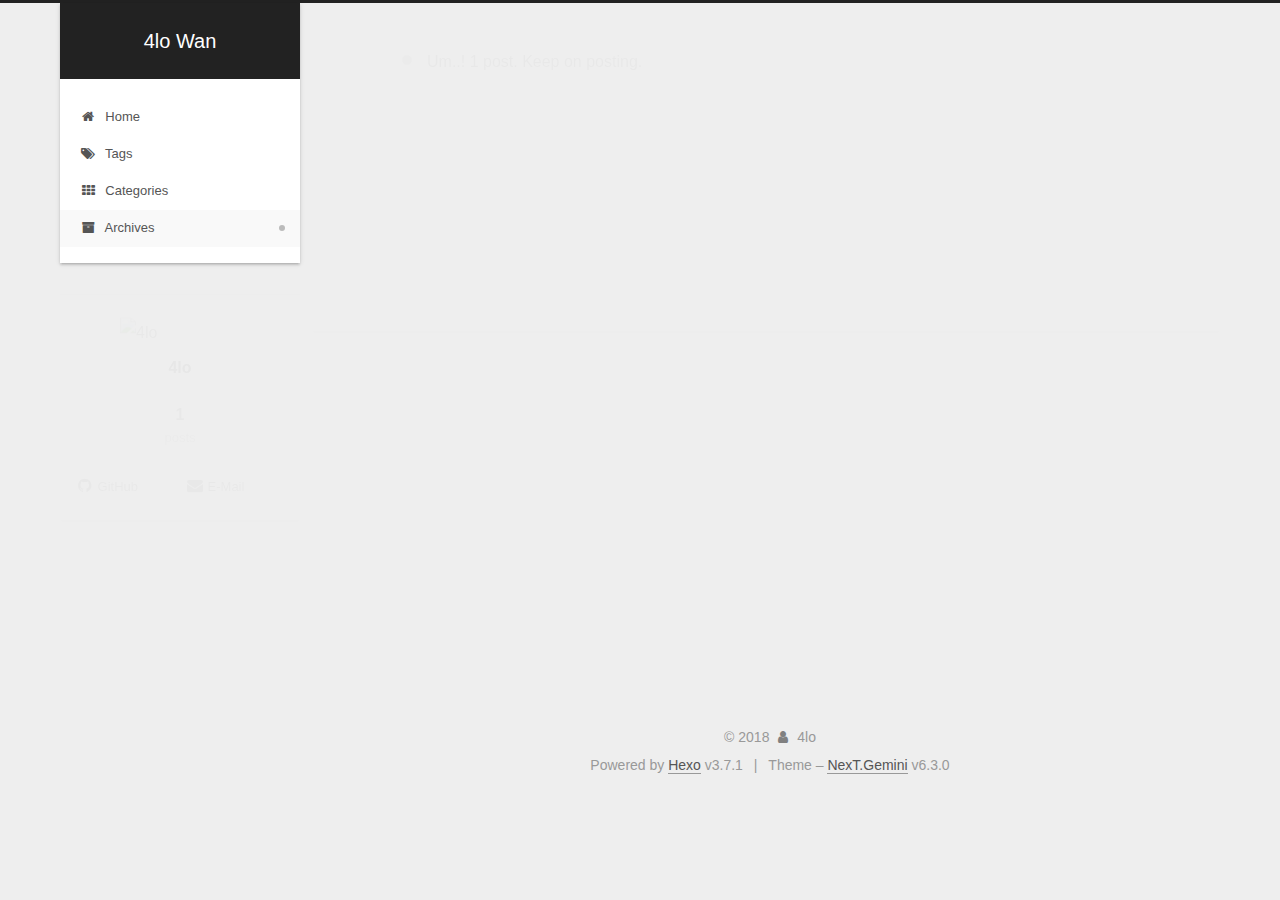
==== commit 6c9353a5: "Site updated: 2018-08-05 00:38:11" ====
--- a/archives/index.html
+++ b/archives/index.html
@@ -395,7 +395,7 @@
           <div class="site-author motion-element" itemprop="author" itemscope itemtype="http://schema.org/Person">
             
               <img class="site-author-image" itemprop="image"
-                src="https://4lo-1255557501.cos.ap-beijing.myqcloud.com/0.jpg?sign=q-sign-algorithm%3Dsha1%26q-ak%3DAKIDUvmkEEXZhdvAsh9e3PUMhqRPmm4sCPW1%26q-sign-time%3D1533398415%3B1533400215%26q-key-time%3D1533398415%3B1533400215%26q-header-list%3D%26q-url-param-list%3D%26q-signature%3Ddd7276663b2cd677a284e6a5d8b1d41ebe756b39&token=299c0316444f433e680f42f92d58dde97d3d904a10001&clientIP=110.229.30.251&clientUA=9e4a3d9a-b139-44fd-9466-40ea81f1353c"
+                src="https://4lo-1255557501.cos.ap-beijing.myqcloud.com/0.jpg"
                 alt="4lo" />
             
               <p class="site-author-name" itemprop="name">4lo</p>
@@ -693,9 +693,25 @@
             });
           } else {
             
-              var $element = $(document.getElementById(url));
-              $element.find('.leancloud-visitors-count').text('Counter not initialized! See more at console err msg.');
-              console.error('ATTENTION! LeanCloud counter has security bug, see here how to solve it: https://github.com/theme-next/hexo-leancloud-counter-security. \n But you also can use LeanCloud without security, by set \'security\' option to \'false\'.');
+              var newcounter = new Counter();
+              /* Set ACL */
+              var acl = new AV.ACL();
+              acl.setPublicReadAccess(true);
+              acl.setPublicWriteAccess(true);
+              newcounter.setACL(acl);
+              /* End Set ACL */
+              newcounter.set("title", title);
+              newcounter.set("url", url);
+              newcounter.set("time", 1);
+              newcounter.save(null, {
+                success: function(newcounter) {
+                  var $element = $(document.getElementById(url));
+                  $element.find('.leancloud-visitors-count').text(newcounter.get('time'));
+                },
+                error: function(newcounter, error) {
+                  console.log('Failed to create');
+                }
+              });
             
           }
         },
--- a/css/main.css
+++ b/css/main.css
@@ -1849,7 +1849,7 @@
   width: 4px;
   height: 4px;
   border-radius: 50%;
-  background: #d482bf;
+  background: #9de52e;
 }
 .links-of-blogroll {
   font-size: 13px;
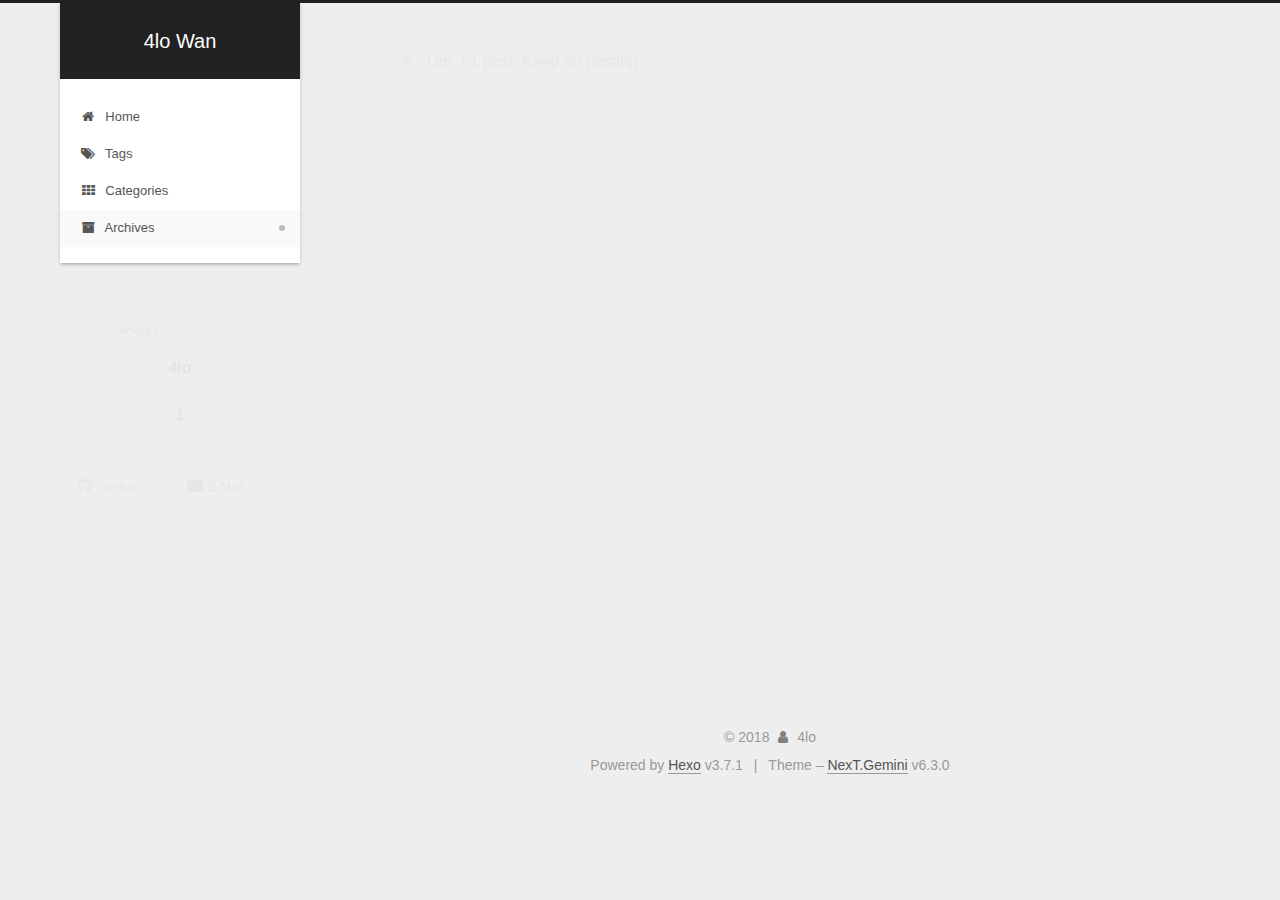
==== commit 5aaf89f2: "Site updated: 2018-08-05 01:32:03" ====
--- a/archives/index.html
+++ b/archives/index.html
@@ -336,7 +336,7 @@
         
             <a class="post-title-link" href="/2018/08/04/hello-world/" itemprop="url">
               
-                <span itemprop="name">4lo 的第一次 Hexo + github pages个人博客搭建</span>
+                <span itemprop="name">4lo 第一次 Hexo + github pages 个人博客搭建</span>
               
             </a>
         
--- a/css/main.css
+++ b/css/main.css
@@ -1849,7 +1849,7 @@
   width: 4px;
   height: 4px;
   border-radius: 50%;
-  background: #9de52e;
+  background: #f1bb52;
 }
 .links-of-blogroll {
   font-size: 13px;
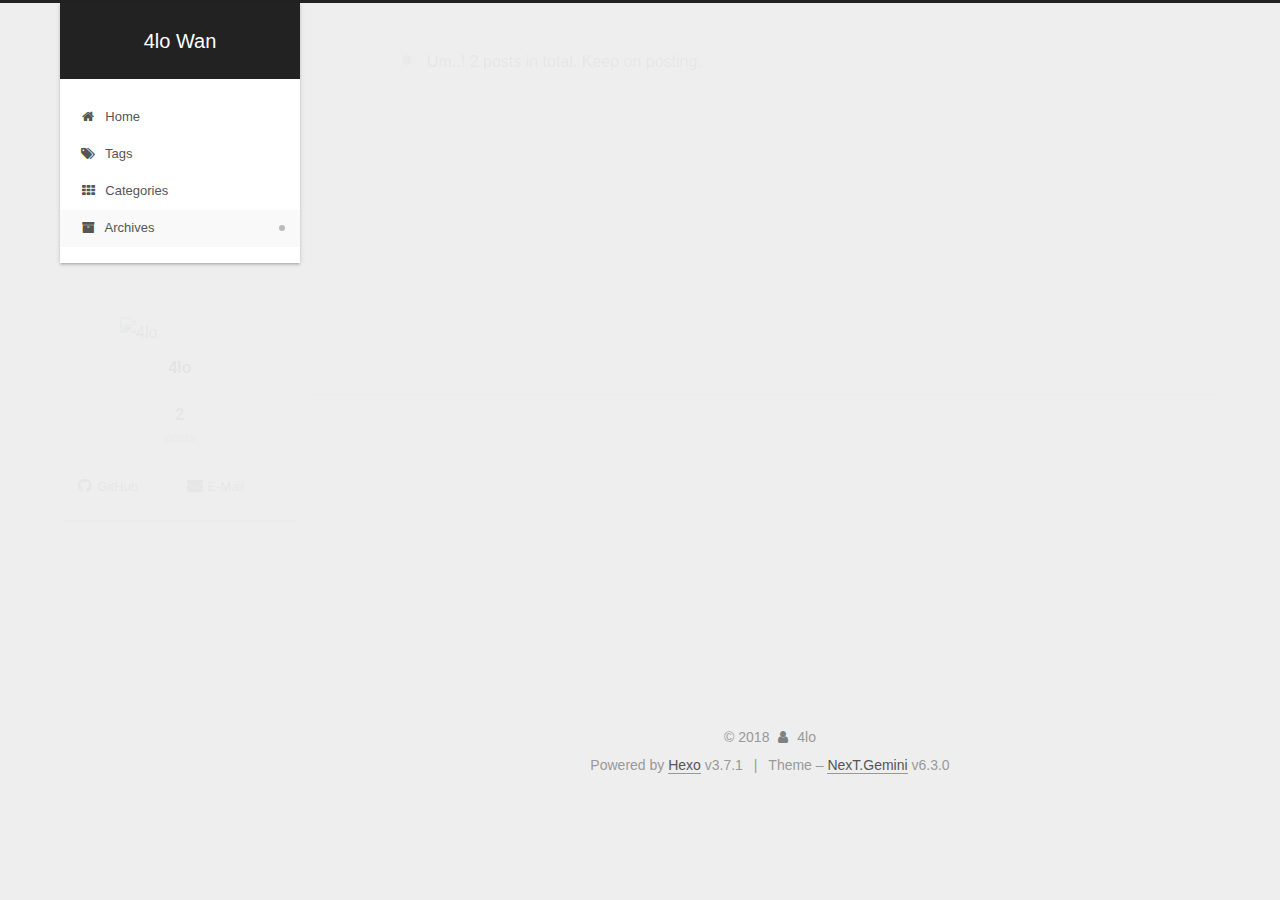
==== commit 1854090d: "Site updated: 2018-08-14 00:29:12" ====
--- a/archives/index.html
+++ b/archives/index.html
@@ -309,7 +309,7 @@
         
           
         
-        Um..! 1 post. Keep on posting.
+        Um..! 2 posts in total. Keep on posting.
       </span>
       
 
@@ -324,6 +324,43 @@
           <div class="collection-title">
             <h1 class="archive-year" id="archive-year-2018">2018</h1>
           </div>
+        
+        
+
+        
+
+  <article class="post post-type-normal" itemscope itemtype="http://schema.org/Article">
+    <header class="post-header">
+
+      <h2 class="post-title">
+        
+            <a class="post-title-link" href="/2018/08/13/welcome/" itemprop="url">
+              
+                <span itemprop="name">欢迎大家常来我的博客</span>
+              
+            </a>
+        
+      </h2>
+
+      <div class="post-meta">
+        <time class="post-time" itemprop="dateCreated"
+              datetime="2018-08-13T23:22:50+08:00"
+              content="2018-08-13" >
+          08-13
+        </time>
+      </div>
+
+    </header>
+  </article>
+
+
+
+      
+
+        
+        
+        
+
         
         
 
@@ -409,7 +446,7 @@
                 
                   <a href="/archives/">
                 
-                    <span class="site-state-item-count">1</span>
+                    <span class="site-state-item-count">2</span>
                     <span class="site-state-item-name">posts</span>
                   </a>
                 </div>
--- a/css/main.css
+++ b/css/main.css
@@ -1849,7 +1849,7 @@
   width: 4px;
   height: 4px;
   border-radius: 50%;
-  background: #f1bb52;
+  background: #be265c;
 }
 .links-of-blogroll {
   font-size: 13px;
